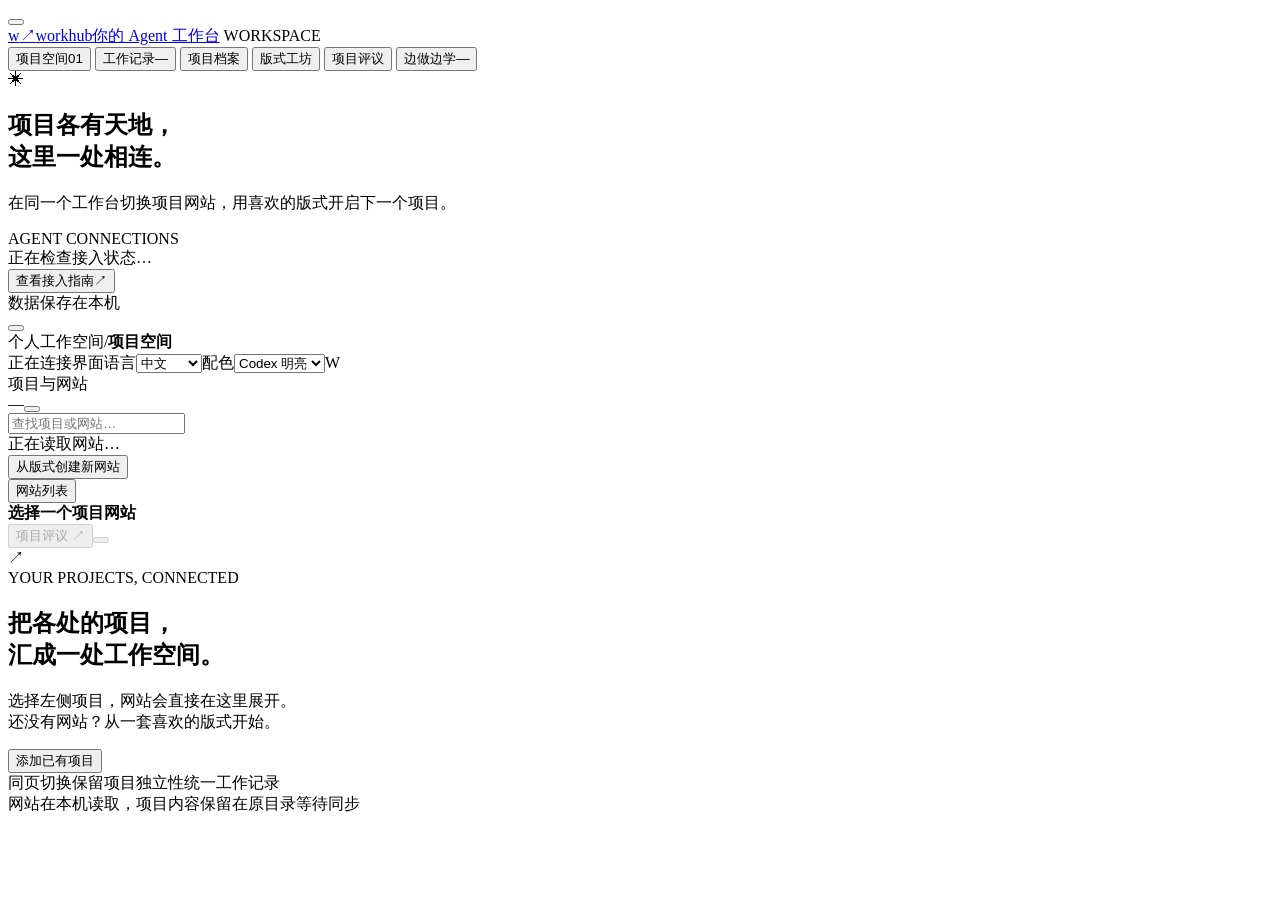
==== static/index.html @ 6eef050e "Offer existing Codex Z Code and Claude projects in a dropdown" ====
<!doctype html>
<html lang="zh-CN">
<head>
  <meta charset="UTF-8">
  <meta name="viewport" content="width=device-width, initial-scale=1">
  <meta name="color-scheme" content="light">
  <meta name="description" content="把所有项目、每位 Agent 和每一次真实进展，汇集在一个本地工作台。">
  <title data-i18n="Workhub · 项目工作台">Workhub · 项目工作台</title>
  <link rel="icon" href="/favicon.svg" type="image/svg+xml">
  <script src="/sidebar.js"></script>
  <script src="/theme.js"></script>
  <link rel="stylesheet" href="/design-system.css">
  <link rel="stylesheet" href="/styles.css">
  <link rel="stylesheet" href="/learning.css">
  <link rel="stylesheet" href="/compact.css">
  <script defer src="/i18n.js"></script>
  <script defer src="/site-navigation.js"></script>
  <script defer src="/focus.js"></script>
  <script defer src="/app.js"></script>
  <script defer src="/workspace.js"></script>
  <link rel="stylesheet" href="/workspace.css">
  <script defer src="/reviews.js"></script>
  <script defer src="/archives.js"></script>
  <script defer src="/learning.js"></script>
</head>
<body>
  <button id="focus-toggle" class="focus-toggle" type="button" aria-controls="overview workspace-sidebar" aria-expanded="true" aria-pressed="false" aria-label="收起界面并铺满窗口" title="收起界面并铺满窗口" data-i18n-aria-label="收起界面并铺满窗口" data-i18n-title="收起界面并铺满窗口"><span class="focus-toggle-arrow" aria-hidden="true"></span></button>
  <aside id="workspace-sidebar" class="sidebar" aria-label="主导航" data-i18n-aria-label="主导航">
    <a class="brand" href="/" aria-label="Workhub 工作台首页" data-i18n-aria-label="Workhub 工作台首页"><span class="brand-mark">w<span>↗</span></span><span>workhub<span class="brand-caption"><span data-i18n="你的 Agent 工作台">你的 Agent 工作台</span></span></span></a>
    <span class="nav-label"><span data-i18n="WORKSPACE">WORKSPACE</span></span>
    <nav class="nav-links">
      <button class="nav-item active" data-page="spaces"><span data-icon="layout"></span><span data-i18n="项目空间">项目空间</span><span class="nav-key">01</span></button>
      <button class="nav-item" data-page="records"><span data-icon="activity"></span><span data-i18n="工作记录">工作记录</span><span class="nav-count" id="nav-project-count">—</span></button>
      <button class="nav-item" data-page="archives"><span data-icon="book"></span><span data-i18n="项目档案">项目档案</span></button>
      <button class="nav-item" data-page="templates"><span data-icon="layers"></span><span data-i18n="版式工坊">版式工坊</span></button>
      <button class="nav-item" data-page="reviews"><span data-icon="questions"></span><span data-i18n="项目评议">项目评议</span></button>
      <button class="nav-item" data-page="learning"><span data-icon="book"></span><span data-i18n="边做边学">边做边学</span><span class="nav-count" id="nav-learning-count">—</span></button>
    </nav>
    <div class="sidebar-note"><span class="note-orbit">✳</span><h2><span data-i18n="项目各有天地，">项目各有天地，</span><br><span data-i18n="这里一处相连。">这里一处相连。</span></h2><p><span data-i18n="在同一个工作台切换项目网站，用喜欢的版式开启下一个项目。">在同一个工作台切换项目网站，用喜欢的版式开启下一个项目。</span></p><span class="note-line"></span></div>
    <div class="sidebar-bottom"><span class="nav-label"><span data-i18n="AGENT CONNECTIONS">AGENT CONNECTIONS</span></span><div id="agent-connections" class="agent-connections"><span class="connection-placeholder"><span data-i18n="正在检查接入状态…">正在检查接入状态…</span></span></div><button class="sidebar-guide" data-guide><span data-icon="book"></span><span data-i18n="查看接入指南">查看接入指南</span><span>↗</span></button><div class="local-tag"><span data-icon="shield"></span><span data-i18n="数据保存在本机">数据保存在本机</span></div></div>
  </aside>
  <main id="overview">
    <header class="topbar"><div class="topbar-left"><button id="sidebar-toggle" class="icon-button sidebar-toggle" type="button" aria-controls="workspace-sidebar" aria-expanded="true" aria-label="收起侧边栏" title="收起侧边栏" data-i18n-aria-label="收起侧边栏" data-i18n-title="收起侧边栏"><span class="panel-toggle-icon" aria-hidden="true"></span></button><div class="breadcrumb"><span data-i18n="个人工作空间">个人工作空间</span><span>/</span><strong id="breadcrumb-page"><span data-i18n="项目空间">项目空间</span></strong></div></div><div class="topbar-right"><span id="connection-status" class="connection-status loading"><i></i><span><span data-i18n="正在连接">正在连接</span></span></span><label class="language-control"><span class="sr-only" data-i18n="界面语言"><span data-i18n="界面语言">界面语言</span></span><select id="workhub-language" aria-label="界面语言" data-i18n-aria-label="界面语言"><option value="zh-CN" data-i18n="中文">中文</option><option value="en">English</option></select></label><label class="theme-control"><span class="sr-only" data-i18n="配色">配色</span><select id="workhub-theme" aria-label="配色" data-i18n-aria-label="配色" title="配色" data-i18n-title="配色"><option value="codex-light" data-i18n="Codex 明亮">Codex 明亮</option><option value="codex-dark" data-i18n="Codex 深色">Codex 深色</option><option value="moss" data-i18n="苔绿">苔绿</option><option value="fog" data-i18n="雾蓝">雾蓝</option><option value="graphite" data-i18n="石墨">石墨</option><option value="sand" data-i18n="暖沙">暖沙</option><option value="orange" data-i18n="橙白">橙白</option><option value="teal" data-i18n="青瓷">青瓷</option><option value="rose" data-i18n="玫瑰">玫瑰</option><option value="indigo" data-i18n="靛蓝">靛蓝</option></select></label><span class="topbar-divider"></span><span class="profile" aria-label="工作空间" data-i18n-aria-label="工作空间">W</span></div></header>
    <div id="demo-banner" class="demo-banner" role="note" hidden><strong><span data-i18n="演示模式">演示模式</span></strong><span><span data-i18n="全部项目与评议均为虚构示例 · 只读 · 未调用模型">全部项目与评议均为虚构示例 · 只读 · 未调用模型</span></span></div>
    <section id="spaces-page" class="page-content portal-page">

      <div class="portal-shell">
        <aside id="project-site-navigator" class="site-navigator" aria-label="项目网站列表" data-i18n-aria-label="项目网站列表"><div class="site-navigator-heading"><span><span data-i18n="项目与网站">项目与网站</span></span><div class="site-navigator-actions"><span id="site-count">—</span><button class="icon-button site-add-button" data-workspace-add aria-label="接入网站" title="接入网站" data-i18n-aria-label="添加已有项目" data-i18n-title="添加已有项目"><span data-icon="plus"></span></button></div></div><label class="search-field site-search"><span data-icon="search"></span><input id="site-search" type="search" placeholder="查找项目或网站…" aria-label="查找项目或网站" data-i18n-placeholder="查找项目或网站…" data-i18n-aria-label="查找项目或网站"></label><div id="site-list" class="site-list"><div class="site-list-empty"><span data-i18n="正在读取网站…">正在读取网站…</span></div></div><button class="new-site-button" id="go-templates"><span data-icon="plus"></span><span data-i18n="从版式创建新网站">从版式创建新网站</span></button></aside>
        <section class="site-canvas" aria-label="网站内容" data-i18n-aria-label="网站内容"><div class="site-toolbar"><div class="site-toolbar-leading"><button id="site-navigator-toggle" class="site-navigator-toggle" type="button" aria-controls="project-site-navigator" aria-expanded="true" aria-label="收起网站列表" title="收起网站列表" data-i18n-aria-label="收起网站列表" data-i18n-title="收起网站列表"><span class="panel-toggle-icon" aria-hidden="true"></span><span data-i18n="网站列表">网站列表</span></button><div class="site-toolbar-name"><span class="mini-dot gray" id="site-live-dot"></span><strong id="current-site-name"><span data-i18n="选择一个项目网站">选择一个项目网站</span></strong><span id="current-site-url"></span></div></div><div class="site-toolbar-actions"><button id="site-review-button" class="site-review-button" disabled><span data-i18n="项目评议 ↗">项目评议 ↗</span></button><button id="reload-site" class="icon-button" aria-label="刷新当前项目网站" disabled data-i18n-aria-label="刷新当前项目网站"><span data-icon="refresh"></span></button></div></div><div class="frame-notice" id="frame-notice" role="status" hidden></div><div id="site-empty" class="site-empty"><div class="portal-symbol"><span data-icon="layout"></span><span class="portal-symbol-small">↗</span></div><div class="eyebrow">YOUR PROJECTS, CONNECTED</div><h2><span data-i18n="把各处的项目，">把各处的项目，</span><br><span data-i18n="汇成一处工作空间。">汇成一处工作空间。</span></h2><p id="site-empty-text"><span data-i18n="选择左侧项目，网站会直接在这里展开。">选择左侧项目，网站会直接在这里展开。</span><br><span data-i18n="还没有网站？从一套喜欢的版式开始。">还没有网站？从一套喜欢的版式开始。</span></p><button class="button button-dark" id="empty-go-templates" data-workspace-add><span data-icon="layers"></span><span data-i18n="添加已有项目">添加已有项目</span></button><div class="portal-benefits"><span><span data-i18n="同页切换">同页切换</span></span><i></i><span><span data-i18n="保留项目独立性">保留项目独立性</span></span><i></i><span><span data-i18n="统一工作记录">统一工作记录</span></span></div></div><iframe id="site-frame" sandbox="allow-scripts allow-same-origin allow-forms allow-downloads allow-popups" class="site-frame" title="当前项目网站" referrerpolicy="no-referrer" hidden data-i18n-title="当前项目网站"></iframe><div id="frame-help" class="frame-help" role="note" hidden></div></section>
      </div><div class="portal-footnote"><span><span class="mini-dot green"></span> <span data-i18n="网站在本机读取，项目内容保留在原目录">网站在本机读取，项目内容保留在原目录</span></span><span id="sites-sync"><span data-i18n="等待同步">等待同步</span></span></div>
    </section>
    <section id="templates-page" class="page-content portal-page" hidden>

      <div id="template-grid" class="template-grid"><div class="empty-state"><h3><span data-i18n="正在读取版式">正在读取版式</span></h3><p><span data-i18n="可用模板即将呈现。">可用模板即将呈现。</span></p></div></div>
      <section id="template-detail" class="template-detail" hidden><div class="template-detail-bar"><div><span class="eyebrow"><span data-i18n="LIVE PREVIEW">LIVE PREVIEW</span></span><h2 id="template-detail-title"><span data-i18n="版式预览">版式预览</span></h2></div><button id="close-template-preview" class="icon-button" aria-label="关闭版式预览" data-i18n-aria-label="关闭版式预览"><span data-icon="close"></span></button></div><div class="template-create"><div><strong><span data-i18n="让 Agent 用这套版式创建网站">让 Agent 用这套版式创建网站</span></strong><p><span data-i18n="在 Workhub 目录运行；将输出路径和网站名替换为你的项目。">在 Workhub 目录运行；将输出路径和网站名替换为你的项目。</span></p></div><div class="code-row"><code id="template-command"></code><button id="copy-template-command" class="copy-button" aria-label="复制网站生成命令" data-i18n-aria-label="复制网站生成命令"><span data-icon="copy"></span></button></div></div><iframe id="template-frame" sandbox="allow-scripts allow-same-origin allow-forms allow-downloads allow-popups" title="网站版式实时预览" class="template-frame" referrerpolicy="no-referrer" data-i18n-title="网站版式实时预览"></iframe></section>
      <div class="template-footnote"><span data-icon="info"></span><span data-i18n="选择版式后，Agent 可复用其结构、色彩与排版，并接入统一项目空间。">选择版式后，Agent 可复用其结构、色彩与排版，并接入统一项目空间。</span></div>
    </section>
    <section id="reviews-page" class="page-content reviews-page" hidden>

      <div class="review-provider-bar"><div class="review-provider-identity"><span class="review-provider-mark">M</span><div><strong><span data-i18n="模型项目评议">模型项目评议</span></strong><p id="review-provider-description"><span data-i18n="正在读取本机配置状态…">正在读取本机配置状态…</span></p></div></div><div class="review-provider-actions"><button id="model-access-open" class="button button-outline button-compact" type="button" data-i18n="模型接入">模型接入</button><span id="review-provider-status" class="review-provider-status"><span data-i18n="检查中">检查中</span></span><button id="review-all-button" class="button button-dark button-compact" disabled><span data-icon="questions"></span><span data-i18n="评议全部项目">评议全部项目</span></button></div></div>
      <p class="review-data-note"><span data-icon="info"></span><span id="review-data-note-text"><span data-i18n="资料不足时补充对应会话摘要，交给所选模型；密钥留在本机。">资料不足时补充对应会话摘要，交给所选模型；密钥留在本机。</span></span></p>
      <div id="reviews-error" class="review-error" role="status" hidden><span id="reviews-error-text"></span><button id="reviews-retry" class="button button-outline"><span data-i18n="重新连接">重新连接</span></button></div>
      <div id="reviews-jobs" class="review-jobs" aria-live="polite"></div>
      <div class="reviews-toolbar"><label class="search-field"><span data-icon="search"></span><input id="review-search" type="search" placeholder="搜索项目或评议结论…" aria-label="搜索项目或评议结论" data-i18n-placeholder="搜索项目或评议结论…" data-i18n-aria-label="搜索项目或评议结论"></label><label class="select-wrap"><span class="sr-only"><span data-i18n="评价状态">评价状态</span></span><select id="review-status-filter"><option value="" data-i18n="全部评价状态">全部评价状态</option><option value="unreviewed" data-i18n="尚未评议">尚未评议</option><option value="ready" data-i18n="依据较充分">依据较充分</option><option value="needs_attention" data-i18n="有待补全">有待补全</option><option value="insufficient_evidence" data-i18n="资料不足">资料不足</option><option value="stale" data-i18n="有新进展，待更新">有新进展，待更新</option></select></label><button id="reviews-refresh" class="icon-button" aria-label="刷新项目评议" data-i18n-aria-label="刷新项目评议"><span data-icon="refresh"></span></button></div>
      <div class="reviews-workspace"><section class="review-project-column" aria-label="项目评议列表" data-i18n-aria-label="项目评议列表"><div class="review-list-heading"><span><span data-i18n="所有项目">所有项目</span></span><span id="reviews-project-count">—</span></div><div id="review-project-list" class="review-project-list"><div class="empty-state"><h3><span data-i18n="正在读取项目">正在读取项目</span></h3><p><span data-i18n="项目没有评议时，也会显示在这里。">项目没有评议时，也会显示在这里。</span></p></div></div></section><section class="review-detail-panel" aria-label="选中项目的详细评议" data-i18n-aria-label="选中项目的详细评议"><div id="review-detail-content"><div class="review-detail-empty"><span class="review-empty-symbol">?</span><h2 data-i18n="选择项目">选择项目</h2><p data-i18n="查看结论与下一步，详细依据按需展开。">查看结论与下一步，详细依据按需展开。</p></div></div><details id="review-answer-panel" class="review-answer-panel" hidden><summary data-i18n="补充背景并再评议">补充背景并再评议</summary><div class="review-answer-heading"><p data-i18n="写清事实、证据与限制。">写清事实、证据与限制。</p><span id="review-draft-status"></span></div><div id="review-answer-history" class="review-answer-history"></div><label class="sr-only" for="review-answer"><span data-i18n="回答问题或补充背景">回答问题或补充背景</span></label><textarea id="review-answer" rows="3" maxlength="12000" placeholder="例如：针对问题 Q2，我们已验证……；当前尚未覆盖……；可参考的证据是……" data-i18n-placeholder="例如：针对问题 Q2，我们已验证……；当前尚未覆盖……；可参考的证据是……"></textarea><div class="review-answer-actions"><span><span data-i18n="输入在当前页面保留，切换项目不会丢失。">输入在当前页面保留，切换项目不会丢失。</span></span><button id="review-answer-submit" class="button button-dark" disabled><span data-i18n="提交补充并重新评议">提交补充并重新评议</span></button></div></details></section></div>
    </section>
    <section id="learning-page" class="page-content learning-page" hidden>
      <div class="learning-toolbar">
        <label class="search-field"><span data-icon="search"></span><input id="learning-search" type="search" placeholder="搜索概念、术语或实现…" data-i18n-placeholder="搜索概念、术语或实现…" aria-label="搜索学习内容" data-i18n-aria-label="搜索学习内容"></label>
        <label class="select-wrap"><span class="sr-only" data-i18n="学习所属项目">学习所属项目</span><select id="learning-project-filter" aria-label="学习所属项目" data-i18n-aria-label="学习所属项目"><option value="" data-i18n="全部项目">全部项目</option></select></label>
        <label class="select-wrap"><span class="sr-only" data-i18n="按学习状态筛选">按学习状态筛选</span><select id="learning-status-filter" aria-label="按学习状态筛选" data-i18n-aria-label="按学习状态筛选"><option value="" data-i18n="全部学习状态">全部学习状态</option><option value="pending" data-i18n="待理解">待理解</option><option value="understood" data-i18n="已初步理解">已初步理解</option><option value="needs_review" data-i18n="内容已更新，待复习">内容已更新，待复习</option></select></label>
        <button id="learning-refresh" class="icon-button" type="button" aria-label="刷新学习卡片" title="刷新学习卡片" data-i18n-aria-label="刷新学习卡片" data-i18n-title="刷新学习卡片"><span aria-hidden="true">↻</span></button>
      </div>
      <div class="learning-progress" aria-label="学习进度" data-i18n-aria-label="学习进度"><span><span data-i18n="学习总数">学习总数</span><b id="learning-stat-total">—</b></span><span><span data-i18n="已初步理解">已初步理解</span><b id="learning-stat-understood">—</b></span><span><span data-i18n="待理解">待理解</span><b id="learning-stat-pending">—</b></span><span><span data-i18n="待复习">待复习</span><b id="learning-stat-needs_review">—</b></span></div>
      <p class="learning-scope-note" data-i18n="读完后自行勾选，可随时取消。内容有更新会提醒复习。">读完后自行勾选，可随时取消。内容有更新会提醒复习。</p>
      <div id="learning-error" class="learning-error" role="status" hidden><div><span id="learning-error-text"></span><details id="learning-error-details" hidden><summary data-i18n="服务详情">服务详情</summary><pre id="learning-error-raw"></pre></details></div><button id="learning-retry" class="button button-outline button-compact" type="button" data-i18n="重新连接">重新连接</button></div>
      <div class="learning-workspace">
        <section class="learning-list-panel" aria-label="学习卡片列表" data-i18n-aria-label="学习卡片列表"><div class="learning-list-heading"><span data-i18n="学习卡片列表">学习卡片列表</span><span id="learning-result-count">—</span></div><div id="learning-card-list" class="learning-list" aria-busy="false"></div></section>
        <section class="learning-detail-panel" aria-label="学习卡片详情" data-i18n-aria-label="学习卡片详情"><div id="learning-detail-header" class="learning-detail-header" hidden><h2 id="learning-detail-title"></h2><div id="learning-detail-meta" class="learning-detail-meta"></div></div><div id="learning-detail-body" class="learning-detail-body"></div><div id="learning-ack-panel" class="learning-ack-panel" hidden><label class="learning-ack-label" for="learning-understood"><input id="learning-understood" type="checkbox" aria-describedby="learning-ack-help learning-ack-status learning-ack-message"><span data-i18n="我已初步理解">我已初步理解</span></label><p id="learning-ack-help" data-i18n="这是你自己的理解确认，可随时取消；不代表精通或测验通过。">这是你自己的理解确认，可随时取消；不代表精通或测验通过。</p><p id="learning-ack-status" role="status"></p><p id="learning-ack-message" class="learning-ack-message" role="status" hidden></p><p id="learning-outside-filter" data-i18n="当前卡片不在筛选列表中。" hidden>当前卡片不在筛选列表中。</p></div></section>
      </div>
    </section>
    <section id="archives-page" class="page-content archives-page" hidden>
      <div class="archives-toolbar"><div class="archive-tabs" role="tablist" aria-label="档案类型" data-i18n-aria-label="档案类型"><button id="archive-tab-sessions" data-archive-tab="sessions" role="tab" aria-selected="true"><span data-i18n="Agent 会话">Agent 会话</span><span id="archive-count-sessions">0</span></button><button id="archive-tab-prompts" data-archive-tab="prompts" role="tab" aria-selected="false"><span data-i18n="提示词">提示词</span><span id="archive-count-prompts">0</span></button><button id="archive-tab-artifacts" data-archive-tab="artifacts" role="tab" aria-selected="false"><span data-i18n="公众号与产物">公众号与产物</span><span id="archive-count-artifacts">0</span></button></div><div class="archive-toolbar-actions"><button id="archive-add-button" class="button button-dark button-compact"><span data-icon="plus"></span><span id="archive-add-label" data-i18n="登记会话">登记会话</span></button><button id="archive-refresh" class="icon-button" aria-label="刷新项目档案" data-i18n-aria-label="刷新项目档案"><span data-icon="refresh"></span></button></div></div>
      <p class="archive-scope-note" data-i18n="这里只展示已登记的档案，不代表历史会话或公众号稿件已全部收齐。">这里只展示已登记的档案，不代表历史会话或公众号稿件已全部收齐。</p>
      <div class="archive-filters"><label class="search-field"><span data-icon="search"></span><input id="archive-search" type="search" placeholder="搜索会话、提示词或产物…" data-i18n-placeholder="搜索会话、提示词或产物…" aria-label="搜索项目档案" data-i18n-aria-label="搜索项目档案"></label><label class="select-wrap"><span class="sr-only" data-i18n="档案所属项目">档案所属项目</span><select id="archive-project-filter"><option value="" data-i18n="全部项目">全部项目</option></select></label><label class="select-wrap"><span class="sr-only" data-i18n="按 Agent 筛选">按 Agent 筛选</span><select id="archive-agent-filter"><option value="" data-i18n="全部 Agent">全部 Agent</option></select></label></div>
      <div id="archive-error" class="review-error" role="status" hidden><span id="archive-error-text"></span><button id="archive-retry" class="button button-outline" data-i18n="重新连接">重新连接</button></div>
      <div id="archive-summary" class="archive-summary" role="status"></div><div id="archive-usage" class="archive-usage" hidden></div><div id="archive-grid" class="archive-grid"><div class="empty-state"><h3 data-i18n="正在读取档案">正在读取档案</h3></div></div>
      <section id="archive-preview-panel" class="archive-preview-panel" hidden><div class="archive-preview-toolbar"><div><strong id="archive-preview-title"></strong><span id="archive-preview-note" data-i18n="本机只读预览，脚本已禁用">本机只读预览，脚本已禁用</span></div><button id="archive-preview-close" class="icon-button" aria-label="关闭产物预览" data-i18n-aria-label="关闭产物预览"><span data-icon="close"></span></button></div><iframe id="archive-preview-frame" title="档案产物预览" data-i18n-title="档案产物预览" sandbox="allow-same-origin" referrerpolicy="no-referrer"></iframe></section>
    </section>
    <div id="records-page" class="page-content" hidden>

      <div id="error-banner" class="error-banner" role="status" hidden><span data-icon="wifi"></span><span id="error-message"></span><button id="retry-button"><span data-i18n="重新连接">重新连接</span></button></div>
      <section class="stats-grid" aria-label="工作统计" data-i18n-aria-label="工作统计">
        <article class="stat-card"><div class="stat-label"><span data-i18n="已接入项目">已接入项目</span><span data-icon="folder"></span></div><div class="stat-value" id="stat-projects">—</div><div class="stat-foot"><span data-i18n="所有项目，一个视角">所有项目，一个视角</span></div></article>
        <article class="stat-card"><div class="stat-label"><span data-i18n="进行中项目">进行中项目</span><span data-icon="activity"></span></div><div class="stat-value" id="stat-running">—</div><div class="stat-foot"><span class="mini-dot green"></span><span data-i18n="有任务正在推进">有任务正在推进</span></div></article>
        <article class="stat-card"><div class="stat-label"><span data-i18n="工作记录">工作记录</span><span data-icon="layers"></span></div><div class="stat-value" id="stat-events">—</div><div class="stat-foot"><span data-i18n="来自 Agent 的真实更新">来自 Agent 的真实更新</span></div></article>
        <article class="stat-card"><div class="stat-label"><span data-i18n="需要关注">需要关注</span><span data-icon="flag"></span></div><div class="stat-value" id="stat-blocked">—</div><div class="stat-foot"><span class="mini-dot orange"></span><span data-i18n="有任务遇到阻塞">有任务遇到阻塞</span></div></article>
      </section>
      <div class="workspace-grid">
        <section id="projects" class="projects-section">
          <div class="section-title"><div><h2><span data-i18n="所有项目">所有项目</span> <span id="project-result-count" class="title-count">—</span></h2><p><span data-i18n="跨项目协作，一眼掌握当前进度">跨项目协作，一眼掌握当前进度</span></p></div><div class="section-actions"><button class="button button-dark button-compact" data-workspace-add><span data-icon="plus"></span><span data-i18n="添加已有项目">添加已有项目</span></button><div class="view-toggle" aria-label="项目视图" data-i18n-aria-label="项目视图"><button id="grid-view" class="selected" aria-label="网格视图" aria-pressed="true" data-i18n-aria-label="网格视图"><span data-icon="grid"></span></button><button id="list-view" aria-label="列表视图" aria-pressed="false" data-i18n-aria-label="列表视图"><span data-icon="list"></span></button></div></div></div>
          <div class="filter-bar"><label class="search-field"><span data-icon="search"></span><input id="project-search" type="search" placeholder="搜索项目、路径或进展…" aria-label="搜索项目、路径或进展" data-i18n-placeholder="搜索项目、路径或进展…" data-i18n-aria-label="搜索项目、路径或进展"></label><label class="select-wrap"><span class="sr-only"><span data-i18n="按 Agent 筛选">按 Agent 筛选</span></span><select id="agent-filter"><option value="" data-i18n="全部 Agent">全部 Agent</option></select></label><label class="select-wrap"><span class="sr-only"><span data-i18n="按状态筛选">按状态筛选</span></span><select id="status-filter"><option value="" data-i18n="全部状态">全部状态</option><option value="running" data-i18n="进行中">进行中</option><option value="completed" data-i18n="最近任务完成">最近任务完成</option><option value="blocked" data-i18n="有任务受阻">有任务受阻</option><option value="paused" data-i18n="已暂停">已暂停</option><option value="registered" data-i18n="已接入">已接入</option></select></label></div>
          <div id="project-grid" class="project-grid" aria-live="polite"><div class="empty-state"><span class="empty-icon" data-icon="folder"></span><h3><span data-i18n="正在读取项目">正在读取项目</span></h3><p><span data-i18n="稍等片刻，工作进展即将呈现。">稍等片刻，工作进展即将呈现。</span></p></div></div>
          <div class="project-section-footer"><span><span class="mini-dot green"></span><span data-i18n="每 5 秒同步一次">每 5 秒同步一次</span></span><span id="last-sync"><span data-i18n="等待首次同步">等待首次同步</span></span></div>
        </section>
        <section id="activity" class="activity-section"><div class="section-title"><div><h2><span data-i18n="最近动态">最近动态</span><span class="live-label"><span data-i18n="LIVE">LIVE</span></span></h2><p><span data-i18n="每一次推进，都值得被看见">每一次推进，都值得被看见</span></p></div><button id="refresh-button" class="icon-button" aria-label="刷新工作记录" data-i18n-aria-label="刷新工作记录"><span data-icon="refresh"></span></button></div><div id="activity-list" class="activity-list" aria-live="polite"><div class="activity-empty"><span data-i18n="等待工作记录…">等待工作记录…</span></div></div><div class="activity-footer" id="activity-footer"><span data-i18n="只展示真实记录">只展示真实记录</span></div></section>
      </div>
      <footer class="page-footer"><span class="footer-logo">w↗</span><span><span data-i18n="把时间留给创造，把进展交给 Workhub。">把时间留给创造，把进展交给 Workhub。</span></span><span class="footer-local">LOCAL WORKSPACE <span class="mini-dot green"></span></span></footer>
    </div>
  </main>
  <dialog id="model-access-dialog" class="model-access-dialog" aria-labelledby="model-access-title">
    <div class="model-access-heading"><h2 id="model-access-title" data-i18n="模型接入">模型接入</h2><button id="model-access-close" class="icon-button" type="button" aria-label="关闭模型接入" data-i18n-aria-label="关闭模型接入">×</button></div>
    <form id="model-access-form" autocomplete="off" novalidate>
      <div class="model-access-modes" role="tablist" aria-label="接入方式" data-i18n-aria-label="接入方式"><button id="model-access-api-mode" type="button" role="tab" aria-selected="true" aria-controls="model-access-api-fields" data-i18n="API 接入">API 接入</button><button id="model-access-cli-mode" type="button" role="tab" tabindex="-1" aria-selected="false" aria-controls="model-access-cli-fields" data-i18n="本机 CLI">本机 CLI</button></div>
      <div id="model-access-api-fields" role="tabpanel" aria-labelledby="model-access-api-mode">
        <label><span data-i18n="提供方">提供方</span><select id="model-access-provider"></select></label>
        <label><span data-i18n="API 地址">API 地址</span><input id="model-access-base" type="url" inputmode="url" autocomplete="off" placeholder="https://api.example.com/v1"></label>
        <label><span data-i18n="模型">模型</span><input id="model-access-api-model" autocomplete="off"></label>
        <label id="model-access-key-field"><span>API Key</span><input id="model-access-key" type="password" autocomplete="new-password" spellcheck="false" data-i18n-placeholder="输入密钥；留空不回填" placeholder="输入密钥；留空不回填"></label>
        <p id="model-access-key-note" class="model-access-note"></p>
      </div>
      <div id="model-access-cli-fields" role="tabpanel" aria-labelledby="model-access-cli-mode" hidden>
        <label><span>CLI</span><select id="model-access-cli"></select></label>
        <label><span id="model-access-cli-model-label" data-i18n="模型（可选）">模型（可选）</span><input id="model-access-cli-model" autocomplete="off"></label>
        <p id="model-access-cli-note" class="model-access-note" data-i18n="使用本机已有登录；仅测试或评议时运行。">使用本机已有登录；仅测试或评议时运行。</p>
        <details id="model-access-custom" hidden><summary data-i18n="自定义命令">自定义命令</summary><label><span data-i18n="命令参数（JSON 数组）">命令参数（JSON 数组）</span><textarea id="model-access-command" rows="3" spellcheck="false" placeholder='["your-review-command", "--json"]'></textarea></label><label><span data-i18n="工作目录（可选）">工作目录（可选）</span><input id="model-access-cwd" autocomplete="off"></label><label><span data-i18n="输出格式">输出格式</span><select id="model-access-output"><option value="json">JSON</option><option value="result" data-i18n="result 封套">result 封套</option></select></label></details>
      </div>
      <details class="model-access-advanced"><summary data-i18n="高级选项">高级选项</summary><label><span data-i18n="超时（秒）">超时（秒）</span><input id="model-access-timeout" type="number" min="5" max="300" value="55"></label><label id="model-access-clear-key-label" class="model-access-checkbox"><input id="model-access-clear-key" type="checkbox"><span data-i18n="移除当前 API 密钥">移除当前 API 密钥</span></label><p id="model-access-environment" class="model-access-note" hidden></p></details>
      <p class="model-access-note" data-i18n="密钥只存本机，不会回显；测试仅发送连接提示。">密钥只存本机，不会回显；测试仅发送连接提示。</p>
      <div id="model-access-message" class="model-access-message" role="status" aria-live="polite" hidden></div>
      <div class="model-access-actions"><button id="model-access-test" type="button" class="button button-outline" data-i18n="测试连接">测试连接</button><button id="model-access-save" type="submit" class="button button-dark" data-i18n="保存接入">保存接入</button></div>
    </form>
  </dialog>
  <dialog id="project-dialog" class="project-dialog" aria-labelledby="detail-title"><div class="drawer-header"><span class="eyebrow"><span data-i18n="PROJECT DETAIL">PROJECT DETAIL</span></span><button class="icon-button" data-close="project-dialog" aria-label="关闭项目详情" data-i18n-aria-label="关闭项目详情"><span data-icon="close"></span></button></div><div id="project-detail"></div></dialog>
  <dialog id="guide-dialog" class="guide-dialog" aria-labelledby="guide-title"><div class="guide-header"><div class="guide-symbol"><span data-icon="plug"></span></div><button class="icon-button" data-close="guide-dialog" aria-label="关闭接入指南" data-i18n-aria-label="关闭接入指南"><span data-icon="close"></span></button></div><div class="eyebrow"><span data-i18n="CONNECT YOUR WORK">CONNECT YOUR WORK</span></div><h2 id="guide-title"><span data-i18n="接入一个项目，">接入一个项目，</span><br><span data-i18n="连起网站与工作进展。">连起网站与工作进展。</span></h2><p class="guide-intro"><span data-i18n="以下命令在 Workhub 项目目录运行。全局入口让 Agent 自动读取规则；项目入口为其他兼容 Agent 提供明确指引。">以下命令在 Workhub 项目目录运行。全局入口让 Agent 自动读取规则；项目入口为其他兼容 Agent 提供明确指引。</span></p><div class="guide-step"><span class="step-number">01</span><div><h3><span data-i18n="安装全局必读入口">安装全局必读入口</span></h3><p><span data-i18n="接入 Codex、Z Code、Claude Code 的全局规则。">接入 Codex、Z Code、Claude Code 的全局规则。</span></p><div class="code-row"><code>python3 scripts/install.py --global</code><button class="copy-button" data-copy="python3 scripts/install.py --global" aria-label="复制全局安装命令" data-i18n-aria-label="复制全局安装命令"><span data-icon="copy"></span></button></div></div></div><div class="guide-step"><span class="step-number">02</span><div><h3><span data-i18n="接入具体项目">接入具体项目</span></h3><p><span data-i18n="替换为真实路径；已有项目规则会保留。">替换为真实路径；已有项目规则会保留。</span></p><div class="code-row"><code>python3 scripts/install.py --project /path/to/project</code><button class="copy-button" data-copy="python3 scripts/install.py --project /path/to/project" aria-label="复制项目接入命令" data-i18n-aria-label="复制项目接入命令"><span data-icon="copy"></span></button></div></div></div><div class="guide-step"><span class="step-number">03</span><div><h3><span data-i18n="记录真实工作">记录真实工作</span></h3><p><span data-i18n="Agent 按 skill 记录开工、进展、完成和阻塞。">Agent 按 skill 记录开工、进展、完成和阻塞。</span></p><div class="code-row"><code>python3 workhub.py record --project /path/to/project --agent codex --status running --summary 'Start project task'</code><button class="copy-button" data-copy="python3 workhub.py record --project /path/to/project --agent codex --status running --summary &#x27;Start project task&#x27;" aria-label="复制工作记录命令" data-i18n-aria-label="复制工作记录命令"><span data-icon="copy"></span></button></div></div></div><div class="guide-step"><span class="step-number">04</span><div><h3><span data-i18n="把已有网站放进项目空间">把已有网站放进项目空间</span></h3><p><span data-i18n="接入本地 HTML 网站目录；已有运行服务也支持用 --url 接入。">接入本地 HTML 网站目录；已有运行服务也支持用 --url 接入。</span></p><div class="code-row"><code>python3 workhub.py site-add --project /path/to/project --name Project-site --directory /path/to/site</code><button class="copy-button" data-copy="python3 workhub.py site-add --project /path/to/project --name Project-site --directory /path/to/site" aria-label="复制网站接入命令" data-i18n-aria-label="复制网站接入命令"><span data-icon="copy"></span></button></div></div></div><div class="guide-tip"><span data-icon="info"></span><p><span data-i18n="历史记录不会自动补写。未读取这些入口的 Agent 或远程环境，需要先接入同一套规则和记录端。">历史记录不会自动补写。未读取这些入口的 Agent 或远程环境，需要先接入同一套规则和记录端。</span></p></div></dialog>
  <dialog id="archive-detail-dialog" class="project-dialog archive-detail-dialog" aria-labelledby="archive-detail-title"><div class="drawer-header"><span class="eyebrow" data-i18n="项目档案">项目档案</span><button class="icon-button" data-close="archive-detail-dialog" aria-label="关闭档案详情" data-i18n-aria-label="关闭档案详情"><span data-icon="close"></span></button></div><div id="archive-detail-content"></div></dialog>
  <dialog id="archive-form-dialog" class="archive-form-dialog" aria-labelledby="archive-form-title"><div class="drawer-header"><h2 id="archive-form-title" data-i18n="登记会话">登记会话</h2><button class="icon-button" data-close="archive-form-dialog" aria-label="关闭档案表单" data-i18n-aria-label="关闭档案表单"><span data-icon="close"></span></button></div><p class="archive-form-note" data-i18n="只登记你明确提供的事实与文本，不会读取会话目录或扫描电脑。">只登记你明确提供的事实与文本，不会读取会话目录或扫描电脑。</p><form id="archive-form">
    <label><span data-i18n="所属项目">所属项目</span><select id="archive-form-project" required><option value="" data-i18n="选择项目">选择项目</option></select></label>
    <div class="archive-form-row"><label><span data-i18n="Agent">Agent</span><input id="archive-form-agent" list="archive-agent-options" value="codex" maxlength="100" required><datalist id="archive-agent-options"><option value="codex"><option value="zcode"><option value="claude"></datalist></label><label><span data-i18n="原会话 ID">原会话 ID</span><input id="archive-form-session" maxlength="300" autocomplete="off"></label></div>
    <label><span data-i18n="标题">标题</span><input id="archive-form-name" required maxlength="500" autocomplete="off"></label>
    <div id="archive-prompt-fields" hidden><div class="archive-form-row"><label><span data-i18n="提示词类型">提示词类型</span><select id="archive-form-record-type"><option value="original" data-i18n="原始提示词">原始提示词</option><option value="derived" data-i18n="整理版">整理版</option></select></label><label><span data-i18n="用途">用途</span><input id="archive-form-purpose" maxlength="500"></label></div><label><span data-i18n="提示词正文（保留原文）">提示词正文（保留原文）</span><textarea id="archive-form-content" rows="8" maxlength="100000"></textarea></label><label class="archive-checkbox"><input id="archive-form-redact" type="checkbox"><span data-i18n="发现敏感信息时，明确允许保存为脱敏整理版">发现敏感信息时，明确允许保存为脱敏整理版</span></label><p class="archive-form-hint" data-i18n="不勾选时不会自动改写原文；敏感内容会被拒绝，便于你先检查。">不勾选时不会自动改写原文；敏感内容会被拒绝，便于你先检查。</p></div>
    <label><span data-i18n="来源说明或证据引用">来源说明或证据引用</span><textarea id="archive-form-source" rows="2" maxlength="3000" required placeholder="例如：用户在当前任务提供；或明确的日志文件与行号" data-i18n-placeholder="例如：用户在当前任务提供；或明确的日志文件与行号"></textarea></label>
    <div id="archive-form-error" class="archive-form-error" role="status" hidden></div><div class="archive-form-footer"><span id="archive-form-version"></span><button id="archive-form-submit" class="button button-dark" type="submit" data-i18n="保存档案">保存档案</button></div>
  </form></dialog>

  <dialog id="workspace-dialog" class="workspace-dialog" aria-labelledby="workspace-title">
    <div class="workspace-heading"><h2 id="workspace-title" data-i18n="添加已有项目">添加已有项目</h2><button type="button" class="icon-button" data-close="workspace-dialog" aria-label="关闭" data-i18n-aria-label="关闭">×</button></div>
    <p class="workspace-muted" data-i18n="手动添加后，项目才会出现在项目空间和工作记录。">手动添加后，项目才会出现在项目空间和工作记录。</p>
    <form id="workspace-form">
      <div class="workspace-catalog"><label for="workspace-existing" data-i18n="从客户端选择已有项目">从客户端选择已有项目</label><div class="workspace-catalog-row"><select id="workspace-catalog-source" aria-label="客户端来源" data-i18n-aria-label="客户端来源"><option value="" data-i18n="全部来源">全部来源</option><option value="codex">Codex</option><option value="zcode">Z Code</option><option value="claude">Claude CLI</option></select><select id="workspace-existing" aria-label="已有项目" data-i18n-aria-label="已有项目"><option value="" data-i18n="选择已有项目，或在下方手动填写">选择已有项目，或在下方手动填写</option></select><button id="workspace-catalog-refresh" type="button" class="icon-button" title="刷新项目列表" aria-label="刷新项目列表" data-i18n-title="刷新项目列表" data-i18n-aria-label="刷新项目列表">↻</button></div><p id="workspace-catalog-hint" class="workspace-muted" role="status"></p></div>
      <label><span data-i18n="项目目录">项目目录</span><input id="workspace-path" required maxlength="4096" autocomplete="off" placeholder="已有项目的绝对目录路径" data-i18n-placeholder="已有项目的绝对目录路径"></label>
      <label><span data-i18n="显示名称（可选）">显示名称（可选）</span><input id="workspace-name" maxlength="300" autocomplete="off"></label>
      <fieldset class="workspace-agents"><legend data-i18n="项目来源">项目来源</legend><label><input type="checkbox" name="workspace-agent" value="codex" checked>Codex</label><label><input type="checkbox" name="workspace-agent" value="zcode">Z Code</label><label><input type="checkbox" name="workspace-agent" value="claude">Claude CLI</label><label><input type="checkbox" name="workspace-agent" value="other"><span data-i18n="其他">其他</span></label></fieldset>
      <label><span data-i18n="项目网站">项目网站</span><select id="workspace-site-kind"><option value="none" data-i18n="暂不接入网站">暂不接入网站</option><option value="url" data-i18n="已有本机网址">已有本机网址</option><option value="directory" data-i18n="已有静态网站目录">已有静态网站目录</option></select></label>
      <div id="workspace-site-fields" hidden><input id="workspace-site-target" aria-label="网站地址或目录" data-i18n-aria-label="网站地址或目录" maxlength="4096" autocomplete="off"><label class="workspace-theme-option"><input type="checkbox" id="workspace-shared-theme"><span data-i18n="网站跟随中控配色（可选）">网站跟随中控配色（可选）</span></label></div>
      <div class="workspace-form-actions"><button id="workspace-submit" type="submit" class="button button-dark" data-i18n="加入中控">加入中控</button></div>
    </form>
    <p class="workspace-muted" data-i18n="只建立中控入口，不移动项目文件，也不自动导入历史聊天；网站默认原样展示。">只建立中控入口，不移动项目文件，也不自动导入历史聊天；网站默认原样展示。</p>
    <p id="workspace-message" role="status" hidden></p>
    <details class="workspace-management"><summary data-i18n="管理已添加项目">管理已添加项目</summary><div id="workspace-projects"></div></details>
  </dialog>
  <div id="toast" class="toast" role="status" hidden></div>
</body>
</html>
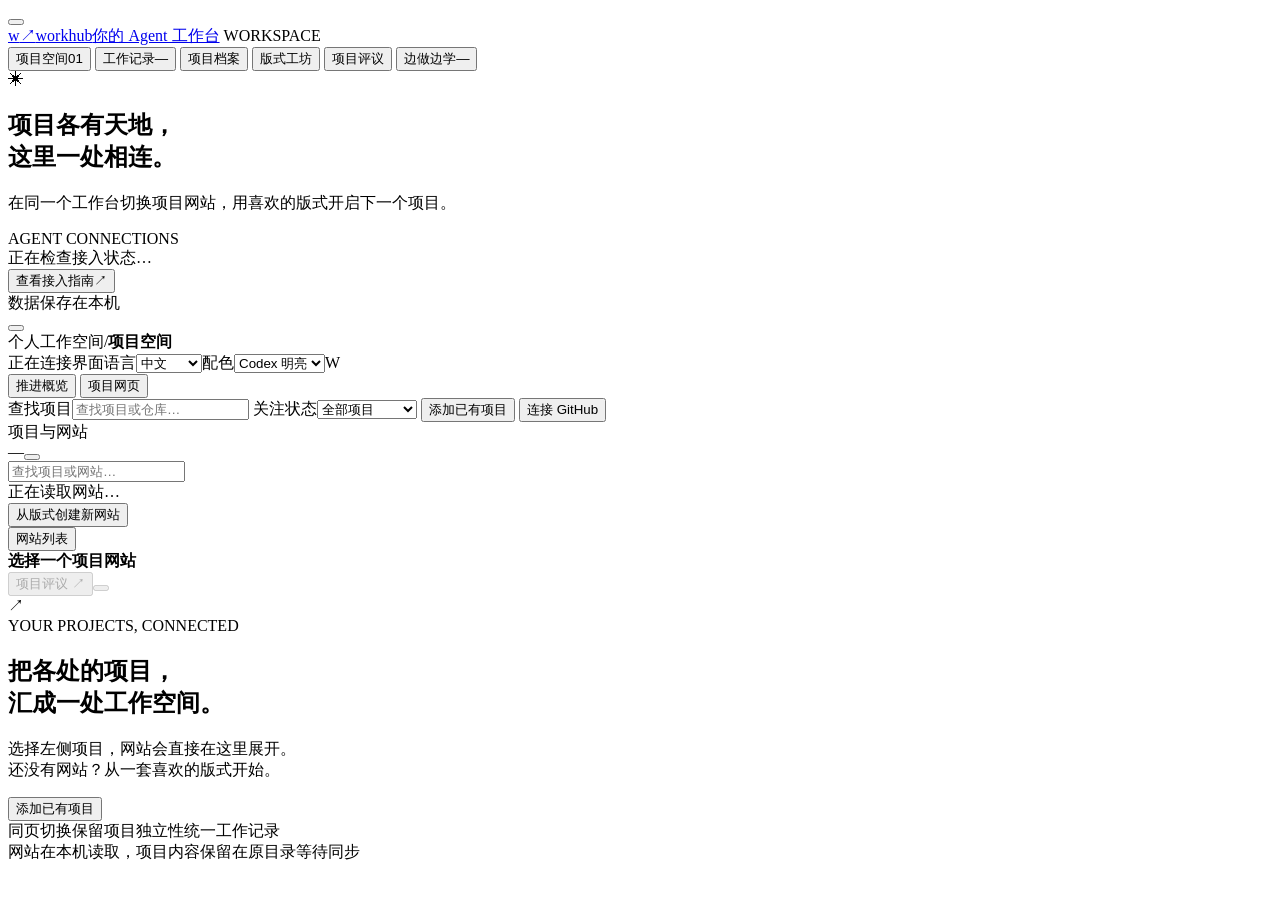
==== commit 79bd413a: "feat: add compact project control and optional related-project discovery" ====
--- a/static/index.html
+++ b/static/index.html
@@ -18,6 +18,8 @@
   <script defer src="/focus.js"></script>
   <script defer src="/app.js"></script>
   <script defer src="/workspace.js"></script>
+  <script defer src="/project-control.js"></script>
+  <link rel="stylesheet" href="/project-control.css">
   <link rel="stylesheet" href="/workspace.css">
   <script defer src="/reviews.js"></script>
   <script defer src="/archives.js"></script>
@@ -43,8 +45,23 @@
     <header class="topbar"><div class="topbar-left"><button id="sidebar-toggle" class="icon-button sidebar-toggle" type="button" aria-controls="workspace-sidebar" aria-expanded="true" aria-label="收起侧边栏" title="收起侧边栏" data-i18n-aria-label="收起侧边栏" data-i18n-title="收起侧边栏"><span class="panel-toggle-icon" aria-hidden="true"></span></button><div class="breadcrumb"><span data-i18n="个人工作空间">个人工作空间</span><span>/</span><strong id="breadcrumb-page"><span data-i18n="项目空间">项目空间</span></strong></div></div><div class="topbar-right"><span id="connection-status" class="connection-status loading"><i></i><span><span data-i18n="正在连接">正在连接</span></span></span><label class="language-control"><span class="sr-only" data-i18n="界面语言"><span data-i18n="界面语言">界面语言</span></span><select id="workhub-language" aria-label="界面语言" data-i18n-aria-label="界面语言"><option value="zh-CN" data-i18n="中文">中文</option><option value="en">English</option></select></label><label class="theme-control"><span class="sr-only" data-i18n="配色">配色</span><select id="workhub-theme" aria-label="配色" data-i18n-aria-label="配色" title="配色" data-i18n-title="配色"><option value="codex-light" data-i18n="Codex 明亮">Codex 明亮</option><option value="codex-dark" data-i18n="Codex 深色">Codex 深色</option><option value="moss" data-i18n="苔绿">苔绿</option><option value="fog" data-i18n="雾蓝">雾蓝</option><option value="graphite" data-i18n="石墨">石墨</option><option value="sand" data-i18n="暖沙">暖沙</option><option value="orange" data-i18n="橙白">橙白</option><option value="teal" data-i18n="青瓷">青瓷</option><option value="rose" data-i18n="玫瑰">玫瑰</option><option value="indigo" data-i18n="靛蓝">靛蓝</option></select></label><span class="topbar-divider"></span><span class="profile" aria-label="工作空间" data-i18n-aria-label="工作空间">W</span></div></header>
     <div id="demo-banner" class="demo-banner" role="note" hidden><strong><span data-i18n="演示模式">演示模式</span></strong><span><span data-i18n="全部项目与评议均为虚构示例 · 只读 · 未调用模型">全部项目与评议均为虚构示例 · 只读 · 未调用模型</span></span></div>
     <section id="spaces-page" class="page-content portal-page">
+      <div class="space-modebar" role="group" aria-label="项目空间视图" data-i18n-aria-label="项目空间视图">
+        <button id="control-mode" type="button" aria-pressed="true" data-i18n="推进概览">推进概览</button>
+        <button id="website-mode" type="button" aria-pressed="false" data-i18n="项目网页">项目网页</button>
+      </div>
+      <section id="control-panel" class="project-control" aria-label="推进概览" data-i18n-aria-label="推进概览">
+        <div class="control-toolbar">
+          <label class="control-search"><span class="sr-only" data-i18n="查找项目">查找项目</span><input id="control-search" type="search" placeholder="查找项目或仓库…" data-i18n-placeholder="查找项目或仓库…"></label>
+          <label><span class="sr-only" data-i18n="关注状态">关注状态</span><select id="control-filter" aria-label="关注状态" data-i18n-aria-label="关注状态"><option value="all" data-i18n="全部项目">全部项目</option><option value="attention" data-i18n="需要关注">需要关注</option><option value="waiting" data-i18n="等待检查">等待检查</option><option value="unplanned" data-i18n="待安排下一步">待安排下一步</option></select></label>
+          <button type="button" class="button button-outline" data-workspace-add data-i18n="添加已有项目">添加已有项目</button>
+          <button type="button" class="button button-dark" id="control-add-github" data-i18n="连接 GitHub">连接 GitHub</button>
+        </div>
+        <p id="control-feedback" class="control-feedback" role="status" hidden></p>
+        <div id="control-grid" class="control-grid"></div>
+      </section>
 
-      <div class="portal-shell">
+
+      <div id="site-workspace" class="portal-shell">
         <aside id="project-site-navigator" class="site-navigator" aria-label="项目网站列表" data-i18n-aria-label="项目网站列表"><div class="site-navigator-heading"><span><span data-i18n="项目与网站">项目与网站</span></span><div class="site-navigator-actions"><span id="site-count">—</span><button class="icon-button site-add-button" data-workspace-add aria-label="接入网站" title="接入网站" data-i18n-aria-label="添加已有项目" data-i18n-title="添加已有项目"><span data-icon="plus"></span></button></div></div><label class="search-field site-search"><span data-icon="search"></span><input id="site-search" type="search" placeholder="查找项目或网站…" aria-label="查找项目或网站" data-i18n-placeholder="查找项目或网站…" data-i18n-aria-label="查找项目或网站"></label><div id="site-list" class="site-list"><div class="site-list-empty"><span data-i18n="正在读取网站…">正在读取网站…</span></div></div><button class="new-site-button" id="go-templates"><span data-icon="plus"></span><span data-i18n="从版式创建新网站">从版式创建新网站</span></button></aside>
         <section class="site-canvas" aria-label="网站内容" data-i18n-aria-label="网站内容"><div class="site-toolbar"><div class="site-toolbar-leading"><button id="site-navigator-toggle" class="site-navigator-toggle" type="button" aria-controls="project-site-navigator" aria-expanded="true" aria-label="收起网站列表" title="收起网站列表" data-i18n-aria-label="收起网站列表" data-i18n-title="收起网站列表"><span class="panel-toggle-icon" aria-hidden="true"></span><span data-i18n="网站列表">网站列表</span></button><div class="site-toolbar-name"><span class="mini-dot gray" id="site-live-dot"></span><strong id="current-site-name"><span data-i18n="选择一个项目网站">选择一个项目网站</span></strong><span id="current-site-url"></span></div></div><div class="site-toolbar-actions"><button id="site-review-button" class="site-review-button" disabled><span data-i18n="项目评议 ↗">项目评议 ↗</span></button><button id="reload-site" class="icon-button" aria-label="刷新当前项目网站" disabled data-i18n-aria-label="刷新当前项目网站"><span data-icon="refresh"></span></button></div></div><div class="frame-notice" id="frame-notice" role="status" hidden></div><div id="site-empty" class="site-empty"><div class="portal-symbol"><span data-icon="layout"></span><span class="portal-symbol-small">↗</span></div><div class="eyebrow">YOUR PROJECTS, CONNECTED</div><h2><span data-i18n="把各处的项目，">把各处的项目，</span><br><span data-i18n="汇成一处工作空间。">汇成一处工作空间。</span></h2><p id="site-empty-text"><span data-i18n="选择左侧项目，网站会直接在这里展开。">选择左侧项目，网站会直接在这里展开。</span><br><span data-i18n="还没有网站？从一套喜欢的版式开始。">还没有网站？从一套喜欢的版式开始。</span></p><button class="button button-dark" id="empty-go-templates" data-workspace-add><span data-icon="layers"></span><span data-i18n="添加已有项目">添加已有项目</span></button><div class="portal-benefits"><span><span data-i18n="同页切换">同页切换</span></span><i></i><span><span data-i18n="保留项目独立性">保留项目独立性</span></span><i></i><span><span data-i18n="统一工作记录">统一工作记录</span></span></div></div><iframe id="site-frame" sandbox="allow-scripts allow-same-origin allow-forms allow-downloads allow-popups" class="site-frame" title="当前项目网站" referrerpolicy="no-referrer" hidden data-i18n-title="当前项目网站"></iframe><div id="frame-help" class="frame-help" role="note" hidden></div></section>
       </div><div class="portal-footnote"><span><span class="mini-dot green"></span> <span data-i18n="网站在本机读取，项目内容保留在原目录">网站在本机读取，项目内容保留在原目录</span></span><span id="sites-sync"><span data-i18n="等待同步">等待同步</span></span></div>
@@ -107,7 +124,21 @@
       </div>
       <footer class="page-footer"><span class="footer-logo">w↗</span><span><span data-i18n="把时间留给创造，把进展交给 Workhub。">把时间留给创造，把进展交给 Workhub。</span></span><span class="footer-local">LOCAL WORKSPACE <span class="mini-dot green"></span></span></footer>
     </div>
-  </main>
+
+    <dialog id="control-github-dialog" class="workspace-dialog">
+      <div class="workspace-heading"><h2 data-i18n="连接 GitHub 仓库">连接 GitHub 仓库</h2><button id="control-close-github" class="icon-button" type="button" aria-label="关闭" data-i18n-aria-label="关闭">×</button></div>
+      <p class="workspace-muted" data-i18n="选择仓库后加入中控；不会克隆或修改仓库。">选择仓库后加入中控；不会克隆或修改仓库。</p>
+      <div class="control-owner-row"><label><span data-i18n="GitHub 用户或组织">GitHub 用户或组织</span><input id="control-owner" autocomplete="off" placeholder="owner"></label><button id="control-load-repositories" type="button" class="button button-outline" data-i18n="读取公开仓库">读取公开仓库</button></div>
+      <label class="control-field"><span data-i18n="仓库候选">仓库候选</span><select id="control-repositories"><option value="" data-i18n="先读取仓库，或直接填写下方地址">先读取仓库，或直接填写下方地址</option></select></label>
+      <p id="control-catalog-note" class="workspace-muted"></p>
+      <form id="control-github-form">
+        <label class="control-field"><span data-i18n="仓库名称或地址">仓库名称或地址</span><input id="control-repository" required maxlength="200" placeholder="owner/repository"></label>
+        <label class="control-field"><span data-i18n="关联已有本地项目（可选）">关联已有本地项目（可选）</span><select id="control-local-link"><option value="" data-i18n="作为独立 GitHub 项目">作为独立 GitHub 项目</option></select></label>
+        <p class="workspace-muted" data-i18n="关联会替换该本地项目的现有仓库连接。">关联会替换该本地项目的现有仓库连接。</p>
+        <p id="control-github-message" role="status"></p><button class="button button-dark" id="control-connect-submit" data-i18n="加入中控">加入中控</button>
+      </form>
+    </dialog>
+</main>
   <dialog id="model-access-dialog" class="model-access-dialog" aria-labelledby="model-access-title">
     <div class="model-access-heading"><h2 id="model-access-title" data-i18n="模型接入">模型接入</h2><button id="model-access-close" class="icon-button" type="button" aria-label="关闭模型接入" data-i18n-aria-label="关闭模型接入">×</button></div>
     <form id="model-access-form" autocomplete="off" novalidate>
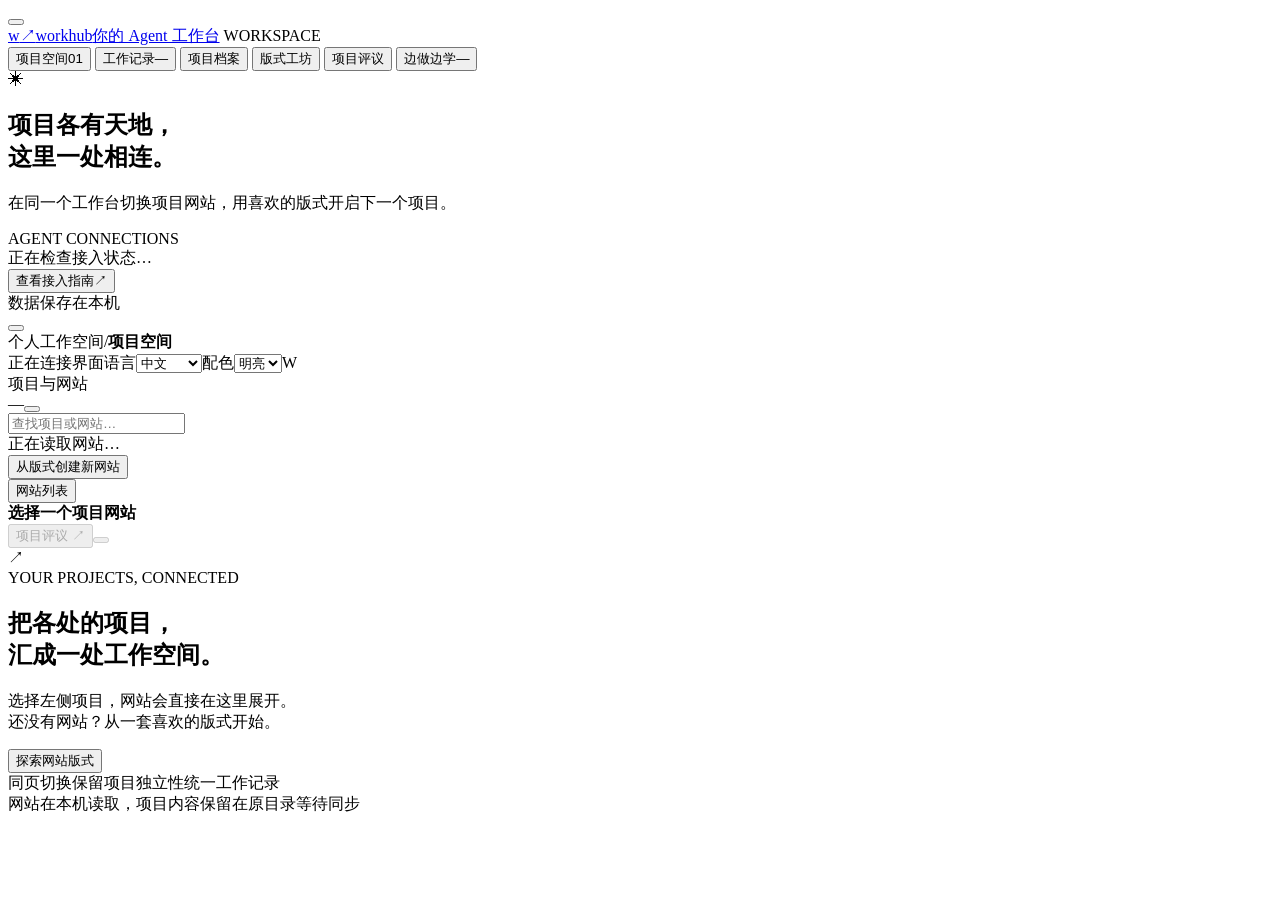
==== commit 27e08774: "feat: default to light colors and link feature modules" ====
--- a/static/index.html
+++ b/static/index.html
@@ -17,10 +17,6 @@
   <script defer src="/site-navigation.js"></script>
   <script defer src="/focus.js"></script>
   <script defer src="/app.js"></script>
-  <script defer src="/workspace.js"></script>
-  <script defer src="/project-control.js"></script>
-  <link rel="stylesheet" href="/project-control.css">
-  <link rel="stylesheet" href="/workspace.css">
   <script defer src="/reviews.js"></script>
   <script defer src="/archives.js"></script>
   <script defer src="/learning.js"></script>
@@ -42,28 +38,13 @@
     <div class="sidebar-bottom"><span class="nav-label"><span data-i18n="AGENT CONNECTIONS">AGENT CONNECTIONS</span></span><div id="agent-connections" class="agent-connections"><span class="connection-placeholder"><span data-i18n="正在检查接入状态…">正在检查接入状态…</span></span></div><button class="sidebar-guide" data-guide><span data-icon="book"></span><span data-i18n="查看接入指南">查看接入指南</span><span>↗</span></button><div class="local-tag"><span data-icon="shield"></span><span data-i18n="数据保存在本机">数据保存在本机</span></div></div>
   </aside>
   <main id="overview">
-    <header class="topbar"><div class="topbar-left"><button id="sidebar-toggle" class="icon-button sidebar-toggle" type="button" aria-controls="workspace-sidebar" aria-expanded="true" aria-label="收起侧边栏" title="收起侧边栏" data-i18n-aria-label="收起侧边栏" data-i18n-title="收起侧边栏"><span class="panel-toggle-icon" aria-hidden="true"></span></button><div class="breadcrumb"><span data-i18n="个人工作空间">个人工作空间</span><span>/</span><strong id="breadcrumb-page"><span data-i18n="项目空间">项目空间</span></strong></div></div><div class="topbar-right"><span id="connection-status" class="connection-status loading"><i></i><span><span data-i18n="正在连接">正在连接</span></span></span><label class="language-control"><span class="sr-only" data-i18n="界面语言"><span data-i18n="界面语言">界面语言</span></span><select id="workhub-language" aria-label="界面语言" data-i18n-aria-label="界面语言"><option value="zh-CN" data-i18n="中文">中文</option><option value="en">English</option></select></label><label class="theme-control"><span class="sr-only" data-i18n="配色">配色</span><select id="workhub-theme" aria-label="配色" data-i18n-aria-label="配色" title="配色" data-i18n-title="配色"><option value="codex-light" data-i18n="Codex 明亮">Codex 明亮</option><option value="codex-dark" data-i18n="Codex 深色">Codex 深色</option><option value="moss" data-i18n="苔绿">苔绿</option><option value="fog" data-i18n="雾蓝">雾蓝</option><option value="graphite" data-i18n="石墨">石墨</option><option value="sand" data-i18n="暖沙">暖沙</option><option value="orange" data-i18n="橙白">橙白</option><option value="teal" data-i18n="青瓷">青瓷</option><option value="rose" data-i18n="玫瑰">玫瑰</option><option value="indigo" data-i18n="靛蓝">靛蓝</option></select></label><span class="topbar-divider"></span><span class="profile" aria-label="工作空间" data-i18n-aria-label="工作空间">W</span></div></header>
+    <header class="topbar"><div class="topbar-left"><button id="sidebar-toggle" class="icon-button sidebar-toggle" type="button" aria-controls="workspace-sidebar" aria-expanded="true" aria-label="收起侧边栏" title="收起侧边栏" data-i18n-aria-label="收起侧边栏" data-i18n-title="收起侧边栏"><span class="panel-toggle-icon" aria-hidden="true"></span></button><div class="breadcrumb"><span data-i18n="个人工作空间">个人工作空间</span><span>/</span><strong id="breadcrumb-page"><span data-i18n="项目空间">项目空间</span></strong></div></div><div class="topbar-right"><span id="connection-status" class="connection-status loading"><i></i><span><span data-i18n="正在连接">正在连接</span></span></span><label class="language-control"><span class="sr-only" data-i18n="界面语言"><span data-i18n="界面语言">界面语言</span></span><select id="workhub-language" aria-label="界面语言" data-i18n-aria-label="界面语言"><option value="zh-CN" data-i18n="中文">中文</option><option value="en">English</option></select></label><label class="theme-control"><span class="sr-only" data-i18n="配色">配色</span><select id="workhub-theme" aria-label="配色" data-i18n-aria-label="配色" title="配色" data-i18n-title="配色"><option value="light" data-i18n="明亮">明亮</option><option value="moss" data-i18n="苔绿">苔绿</option><option value="fog" data-i18n="雾蓝">雾蓝</option><option value="graphite" data-i18n="石墨">石墨</option><option value="sand" data-i18n="暖沙">暖沙</option><option value="orange" data-i18n="橙白">橙白</option><option value="teal" data-i18n="青瓷">青瓷</option><option value="rose" data-i18n="玫瑰">玫瑰</option><option value="indigo" data-i18n="靛蓝">靛蓝</option></select></label><span class="topbar-divider"></span><span class="profile" aria-label="工作空间" data-i18n-aria-label="工作空间">W</span></div></header>
     <div id="demo-banner" class="demo-banner" role="note" hidden><strong><span data-i18n="演示模式">演示模式</span></strong><span><span data-i18n="全部项目与评议均为虚构示例 · 只读 · 未调用模型">全部项目与评议均为虚构示例 · 只读 · 未调用模型</span></span></div>
     <section id="spaces-page" class="page-content portal-page">
-      <div class="space-modebar" role="group" aria-label="项目空间视图" data-i18n-aria-label="项目空间视图">
-        <button id="control-mode" type="button" aria-pressed="true" data-i18n="推进概览">推进概览</button>
-        <button id="website-mode" type="button" aria-pressed="false" data-i18n="项目网页">项目网页</button>
-      </div>
-      <section id="control-panel" class="project-control" aria-label="推进概览" data-i18n-aria-label="推进概览">
-        <div class="control-toolbar">
-          <label class="control-search"><span class="sr-only" data-i18n="查找项目">查找项目</span><input id="control-search" type="search" placeholder="查找项目或仓库…" data-i18n-placeholder="查找项目或仓库…"></label>
-          <label><span class="sr-only" data-i18n="关注状态">关注状态</span><select id="control-filter" aria-label="关注状态" data-i18n-aria-label="关注状态"><option value="all" data-i18n="全部项目">全部项目</option><option value="attention" data-i18n="需要关注">需要关注</option><option value="waiting" data-i18n="等待检查">等待检查</option><option value="unplanned" data-i18n="待安排下一步">待安排下一步</option></select></label>
-          <button type="button" class="button button-outline" data-workspace-add data-i18n="添加已有项目">添加已有项目</button>
-          <button type="button" class="button button-dark" id="control-add-github" data-i18n="连接 GitHub">连接 GitHub</button>
-        </div>
-        <p id="control-feedback" class="control-feedback" role="status" hidden></p>
-        <div id="control-grid" class="control-grid"></div>
-      </section>
 
-
-      <div id="site-workspace" class="portal-shell">
-        <aside id="project-site-navigator" class="site-navigator" aria-label="项目网站列表" data-i18n-aria-label="项目网站列表"><div class="site-navigator-heading"><span><span data-i18n="项目与网站">项目与网站</span></span><div class="site-navigator-actions"><span id="site-count">—</span><button class="icon-button site-add-button" data-workspace-add aria-label="接入网站" title="接入网站" data-i18n-aria-label="添加已有项目" data-i18n-title="添加已有项目"><span data-icon="plus"></span></button></div></div><label class="search-field site-search"><span data-icon="search"></span><input id="site-search" type="search" placeholder="查找项目或网站…" aria-label="查找项目或网站" data-i18n-placeholder="查找项目或网站…" data-i18n-aria-label="查找项目或网站"></label><div id="site-list" class="site-list"><div class="site-list-empty"><span data-i18n="正在读取网站…">正在读取网站…</span></div></div><button class="new-site-button" id="go-templates"><span data-icon="plus"></span><span data-i18n="从版式创建新网站">从版式创建新网站</span></button></aside>
-        <section class="site-canvas" aria-label="网站内容" data-i18n-aria-label="网站内容"><div class="site-toolbar"><div class="site-toolbar-leading"><button id="site-navigator-toggle" class="site-navigator-toggle" type="button" aria-controls="project-site-navigator" aria-expanded="true" aria-label="收起网站列表" title="收起网站列表" data-i18n-aria-label="收起网站列表" data-i18n-title="收起网站列表"><span class="panel-toggle-icon" aria-hidden="true"></span><span data-i18n="网站列表">网站列表</span></button><div class="site-toolbar-name"><span class="mini-dot gray" id="site-live-dot"></span><strong id="current-site-name"><span data-i18n="选择一个项目网站">选择一个项目网站</span></strong><span id="current-site-url"></span></div></div><div class="site-toolbar-actions"><button id="site-review-button" class="site-review-button" disabled><span data-i18n="项目评议 ↗">项目评议 ↗</span></button><button id="reload-site" class="icon-button" aria-label="刷新当前项目网站" disabled data-i18n-aria-label="刷新当前项目网站"><span data-icon="refresh"></span></button></div></div><div class="frame-notice" id="frame-notice" role="status" hidden></div><div id="site-empty" class="site-empty"><div class="portal-symbol"><span data-icon="layout"></span><span class="portal-symbol-small">↗</span></div><div class="eyebrow">YOUR PROJECTS, CONNECTED</div><h2><span data-i18n="把各处的项目，">把各处的项目，</span><br><span data-i18n="汇成一处工作空间。">汇成一处工作空间。</span></h2><p id="site-empty-text"><span data-i18n="选择左侧项目，网站会直接在这里展开。">选择左侧项目，网站会直接在这里展开。</span><br><span data-i18n="还没有网站？从一套喜欢的版式开始。">还没有网站？从一套喜欢的版式开始。</span></p><button class="button button-dark" id="empty-go-templates" data-workspace-add><span data-icon="layers"></span><span data-i18n="添加已有项目">添加已有项目</span></button><div class="portal-benefits"><span><span data-i18n="同页切换">同页切换</span></span><i></i><span><span data-i18n="保留项目独立性">保留项目独立性</span></span><i></i><span><span data-i18n="统一工作记录">统一工作记录</span></span></div></div><iframe id="site-frame" sandbox="allow-scripts allow-same-origin allow-forms allow-downloads allow-popups" class="site-frame" title="当前项目网站" referrerpolicy="no-referrer" hidden data-i18n-title="当前项目网站"></iframe><div id="frame-help" class="frame-help" role="note" hidden></div></section>
+      <div class="portal-shell">
+        <aside id="project-site-navigator" class="site-navigator" aria-label="项目网站列表" data-i18n-aria-label="项目网站列表"><div class="site-navigator-heading"><span><span data-i18n="项目与网站">项目与网站</span></span><div class="site-navigator-actions"><span id="site-count">—</span><button class="icon-button site-add-button" data-guide aria-label="接入网站" title="接入网站" data-i18n-aria-label="接入网站" data-i18n-title="接入网站"><span data-icon="plus"></span></button></div></div><label class="search-field site-search"><span data-icon="search"></span><input id="site-search" type="search" placeholder="查找项目或网站…" aria-label="查找项目或网站" data-i18n-placeholder="查找项目或网站…" data-i18n-aria-label="查找项目或网站"></label><div id="site-list" class="site-list"><div class="site-list-empty"><span data-i18n="正在读取网站…">正在读取网站…</span></div></div><button class="new-site-button" id="go-templates"><span data-icon="plus"></span><span data-i18n="从版式创建新网站">从版式创建新网站</span></button></aside>
+        <section class="site-canvas" aria-label="网站内容" data-i18n-aria-label="网站内容"><div class="site-toolbar"><div class="site-toolbar-leading"><button id="site-navigator-toggle" class="site-navigator-toggle" type="button" aria-controls="project-site-navigator" aria-expanded="true" aria-label="收起网站列表" title="收起网站列表" data-i18n-aria-label="收起网站列表" data-i18n-title="收起网站列表"><span class="panel-toggle-icon" aria-hidden="true"></span><span data-i18n="网站列表">网站列表</span></button><div class="site-toolbar-name"><span class="mini-dot gray" id="site-live-dot"></span><strong id="current-site-name"><span data-i18n="选择一个项目网站">选择一个项目网站</span></strong><span id="current-site-url"></span></div></div><div class="site-toolbar-actions"><button id="site-review-button" class="site-review-button" disabled><span data-i18n="项目评议 ↗">项目评议 ↗</span></button><button id="reload-site" class="icon-button" aria-label="刷新当前项目网站" disabled data-i18n-aria-label="刷新当前项目网站"><span data-icon="refresh"></span></button></div></div><div class="frame-notice" id="frame-notice" role="status" hidden></div><div id="site-empty" class="site-empty"><div class="portal-symbol"><span data-icon="layout"></span><span class="portal-symbol-small">↗</span></div><div class="eyebrow">YOUR PROJECTS, CONNECTED</div><h2><span data-i18n="把各处的项目，">把各处的项目，</span><br><span data-i18n="汇成一处工作空间。">汇成一处工作空间。</span></h2><p id="site-empty-text"><span data-i18n="选择左侧项目，网站会直接在这里展开。">选择左侧项目，网站会直接在这里展开。</span><br><span data-i18n="还没有网站？从一套喜欢的版式开始。">还没有网站？从一套喜欢的版式开始。</span></p><button class="button button-dark" id="empty-go-templates"><span data-icon="layers"></span><span data-i18n="探索网站版式">探索网站版式</span></button><div class="portal-benefits"><span><span data-i18n="同页切换">同页切换</span></span><i></i><span><span data-i18n="保留项目独立性">保留项目独立性</span></span><i></i><span><span data-i18n="统一工作记录">统一工作记录</span></span></div></div><iframe id="site-frame" sandbox="allow-scripts allow-same-origin allow-forms allow-downloads allow-popups" class="site-frame" title="当前项目网站" referrerpolicy="no-referrer" hidden data-i18n-title="当前项目网站"></iframe><div id="frame-help" class="frame-help" role="note" hidden></div></section>
       </div><div class="portal-footnote"><span><span class="mini-dot green"></span> <span data-i18n="网站在本机读取，项目内容保留在原目录">网站在本机读取，项目内容保留在原目录</span></span><span id="sites-sync"><span data-i18n="等待同步">等待同步</span></span></div>
     </section>
     <section id="templates-page" class="page-content portal-page" hidden>
@@ -115,7 +96,7 @@
       </section>
       <div class="workspace-grid">
         <section id="projects" class="projects-section">
-          <div class="section-title"><div><h2><span data-i18n="所有项目">所有项目</span> <span id="project-result-count" class="title-count">—</span></h2><p><span data-i18n="跨项目协作，一眼掌握当前进度">跨项目协作，一眼掌握当前进度</span></p></div><div class="section-actions"><button class="button button-dark button-compact" data-workspace-add><span data-icon="plus"></span><span data-i18n="添加已有项目">添加已有项目</span></button><div class="view-toggle" aria-label="项目视图" data-i18n-aria-label="项目视图"><button id="grid-view" class="selected" aria-label="网格视图" aria-pressed="true" data-i18n-aria-label="网格视图"><span data-icon="grid"></span></button><button id="list-view" aria-label="列表视图" aria-pressed="false" data-i18n-aria-label="列表视图"><span data-icon="list"></span></button></div></div></div>
+          <div class="section-title"><div><h2><span data-i18n="所有项目">所有项目</span> <span id="project-result-count" class="title-count">—</span></h2><p><span data-i18n="跨项目协作，一眼掌握当前进度">跨项目协作，一眼掌握当前进度</span></p></div><div class="section-actions"><button class="button button-dark button-compact" data-guide><span data-icon="plus"></span><span data-i18n="接入项目">接入项目</span></button><div class="view-toggle" aria-label="项目视图" data-i18n-aria-label="项目视图"><button id="grid-view" class="selected" aria-label="网格视图" aria-pressed="true" data-i18n-aria-label="网格视图"><span data-icon="grid"></span></button><button id="list-view" aria-label="列表视图" aria-pressed="false" data-i18n-aria-label="列表视图"><span data-icon="list"></span></button></div></div></div>
           <div class="filter-bar"><label class="search-field"><span data-icon="search"></span><input id="project-search" type="search" placeholder="搜索项目、路径或进展…" aria-label="搜索项目、路径或进展" data-i18n-placeholder="搜索项目、路径或进展…" data-i18n-aria-label="搜索项目、路径或进展"></label><label class="select-wrap"><span class="sr-only"><span data-i18n="按 Agent 筛选">按 Agent 筛选</span></span><select id="agent-filter"><option value="" data-i18n="全部 Agent">全部 Agent</option></select></label><label class="select-wrap"><span class="sr-only"><span data-i18n="按状态筛选">按状态筛选</span></span><select id="status-filter"><option value="" data-i18n="全部状态">全部状态</option><option value="running" data-i18n="进行中">进行中</option><option value="completed" data-i18n="最近任务完成">最近任务完成</option><option value="blocked" data-i18n="有任务受阻">有任务受阻</option><option value="paused" data-i18n="已暂停">已暂停</option><option value="registered" data-i18n="已接入">已接入</option></select></label></div>
           <div id="project-grid" class="project-grid" aria-live="polite"><div class="empty-state"><span class="empty-icon" data-icon="folder"></span><h3><span data-i18n="正在读取项目">正在读取项目</span></h3><p><span data-i18n="稍等片刻，工作进展即将呈现。">稍等片刻，工作进展即将呈现。</span></p></div></div>
           <div class="project-section-footer"><span><span class="mini-dot green"></span><span data-i18n="每 5 秒同步一次">每 5 秒同步一次</span></span><span id="last-sync"><span data-i18n="等待首次同步">等待首次同步</span></span></div>
@@ -124,21 +105,7 @@
       </div>
       <footer class="page-footer"><span class="footer-logo">w↗</span><span><span data-i18n="把时间留给创造，把进展交给 Workhub。">把时间留给创造，把进展交给 Workhub。</span></span><span class="footer-local">LOCAL WORKSPACE <span class="mini-dot green"></span></span></footer>
     </div>
-
-    <dialog id="control-github-dialog" class="workspace-dialog">
-      <div class="workspace-heading"><h2 data-i18n="连接 GitHub 仓库">连接 GitHub 仓库</h2><button id="control-close-github" class="icon-button" type="button" aria-label="关闭" data-i18n-aria-label="关闭">×</button></div>
-      <p class="workspace-muted" data-i18n="选择仓库后加入中控；不会克隆或修改仓库。">选择仓库后加入中控；不会克隆或修改仓库。</p>
-      <div class="control-owner-row"><label><span data-i18n="GitHub 用户或组织">GitHub 用户或组织</span><input id="control-owner" autocomplete="off" placeholder="owner"></label><button id="control-load-repositories" type="button" class="button button-outline" data-i18n="读取公开仓库">读取公开仓库</button></div>
-      <label class="control-field"><span data-i18n="仓库候选">仓库候选</span><select id="control-repositories"><option value="" data-i18n="先读取仓库，或直接填写下方地址">先读取仓库，或直接填写下方地址</option></select></label>
-      <p id="control-catalog-note" class="workspace-muted"></p>
-      <form id="control-github-form">
-        <label class="control-field"><span data-i18n="仓库名称或地址">仓库名称或地址</span><input id="control-repository" required maxlength="200" placeholder="owner/repository"></label>
-        <label class="control-field"><span data-i18n="关联已有本地项目（可选）">关联已有本地项目（可选）</span><select id="control-local-link"><option value="" data-i18n="作为独立 GitHub 项目">作为独立 GitHub 项目</option></select></label>
-        <p class="workspace-muted" data-i18n="关联会替换该本地项目的现有仓库连接。">关联会替换该本地项目的现有仓库连接。</p>
-        <p id="control-github-message" role="status"></p><button class="button button-dark" id="control-connect-submit" data-i18n="加入中控">加入中控</button>
-      </form>
-    </dialog>
-</main>
+  </main>
   <dialog id="model-access-dialog" class="model-access-dialog" aria-labelledby="model-access-title">
     <div class="model-access-heading"><h2 id="model-access-title" data-i18n="模型接入">模型接入</h2><button id="model-access-close" class="icon-button" type="button" aria-label="关闭模型接入" data-i18n-aria-label="关闭模型接入">×</button></div>
     <form id="model-access-form" autocomplete="off" novalidate>
@@ -173,23 +140,6 @@
     <label><span data-i18n="来源说明或证据引用">来源说明或证据引用</span><textarea id="archive-form-source" rows="2" maxlength="3000" required placeholder="例如：用户在当前任务提供；或明确的日志文件与行号" data-i18n-placeholder="例如：用户在当前任务提供；或明确的日志文件与行号"></textarea></label>
     <div id="archive-form-error" class="archive-form-error" role="status" hidden></div><div class="archive-form-footer"><span id="archive-form-version"></span><button id="archive-form-submit" class="button button-dark" type="submit" data-i18n="保存档案">保存档案</button></div>
   </form></dialog>
-
-  <dialog id="workspace-dialog" class="workspace-dialog" aria-labelledby="workspace-title">
-    <div class="workspace-heading"><h2 id="workspace-title" data-i18n="添加已有项目">添加已有项目</h2><button type="button" class="icon-button" data-close="workspace-dialog" aria-label="关闭" data-i18n-aria-label="关闭">×</button></div>
-    <p class="workspace-muted" data-i18n="手动添加后，项目才会出现在项目空间和工作记录。">手动添加后，项目才会出现在项目空间和工作记录。</p>
-    <form id="workspace-form">
-      <div class="workspace-catalog"><label for="workspace-existing" data-i18n="从客户端选择已有项目">从客户端选择已有项目</label><div class="workspace-catalog-row"><select id="workspace-catalog-source" aria-label="客户端来源" data-i18n-aria-label="客户端来源"><option value="" data-i18n="全部来源">全部来源</option><option value="codex">Codex</option><option value="zcode">Z Code</option><option value="claude">Claude CLI</option></select><select id="workspace-existing" aria-label="已有项目" data-i18n-aria-label="已有项目"><option value="" data-i18n="选择已有项目，或在下方手动填写">选择已有项目，或在下方手动填写</option></select><button id="workspace-catalog-refresh" type="button" class="icon-button" title="刷新项目列表" aria-label="刷新项目列表" data-i18n-title="刷新项目列表" data-i18n-aria-label="刷新项目列表">↻</button></div><p id="workspace-catalog-hint" class="workspace-muted" role="status"></p></div>
-      <label><span data-i18n="项目目录">项目目录</span><input id="workspace-path" required maxlength="4096" autocomplete="off" placeholder="已有项目的绝对目录路径" data-i18n-placeholder="已有项目的绝对目录路径"></label>
-      <label><span data-i18n="显示名称（可选）">显示名称（可选）</span><input id="workspace-name" maxlength="300" autocomplete="off"></label>
-      <fieldset class="workspace-agents"><legend data-i18n="项目来源">项目来源</legend><label><input type="checkbox" name="workspace-agent" value="codex" checked>Codex</label><label><input type="checkbox" name="workspace-agent" value="zcode">Z Code</label><label><input type="checkbox" name="workspace-agent" value="claude">Claude CLI</label><label><input type="checkbox" name="workspace-agent" value="other"><span data-i18n="其他">其他</span></label></fieldset>
-      <label><span data-i18n="项目网站">项目网站</span><select id="workspace-site-kind"><option value="none" data-i18n="暂不接入网站">暂不接入网站</option><option value="url" data-i18n="已有本机网址">已有本机网址</option><option value="directory" data-i18n="已有静态网站目录">已有静态网站目录</option></select></label>
-      <div id="workspace-site-fields" hidden><input id="workspace-site-target" aria-label="网站地址或目录" data-i18n-aria-label="网站地址或目录" maxlength="4096" autocomplete="off"><label class="workspace-theme-option"><input type="checkbox" id="workspace-shared-theme"><span data-i18n="网站跟随中控配色（可选）">网站跟随中控配色（可选）</span></label></div>
-      <div class="workspace-form-actions"><button id="workspace-submit" type="submit" class="button button-dark" data-i18n="加入中控">加入中控</button></div>
-    </form>
-    <p class="workspace-muted" data-i18n="只建立中控入口，不移动项目文件，也不自动导入历史聊天；网站默认原样展示。">只建立中控入口，不移动项目文件，也不自动导入历史聊天；网站默认原样展示。</p>
-    <p id="workspace-message" role="status" hidden></p>
-    <details class="workspace-management"><summary data-i18n="管理已添加项目">管理已添加项目</summary><div id="workspace-projects"></div></details>
-  </dialog>
   <div id="toast" class="toast" role="status" hidden></div>
 </body>
 </html>
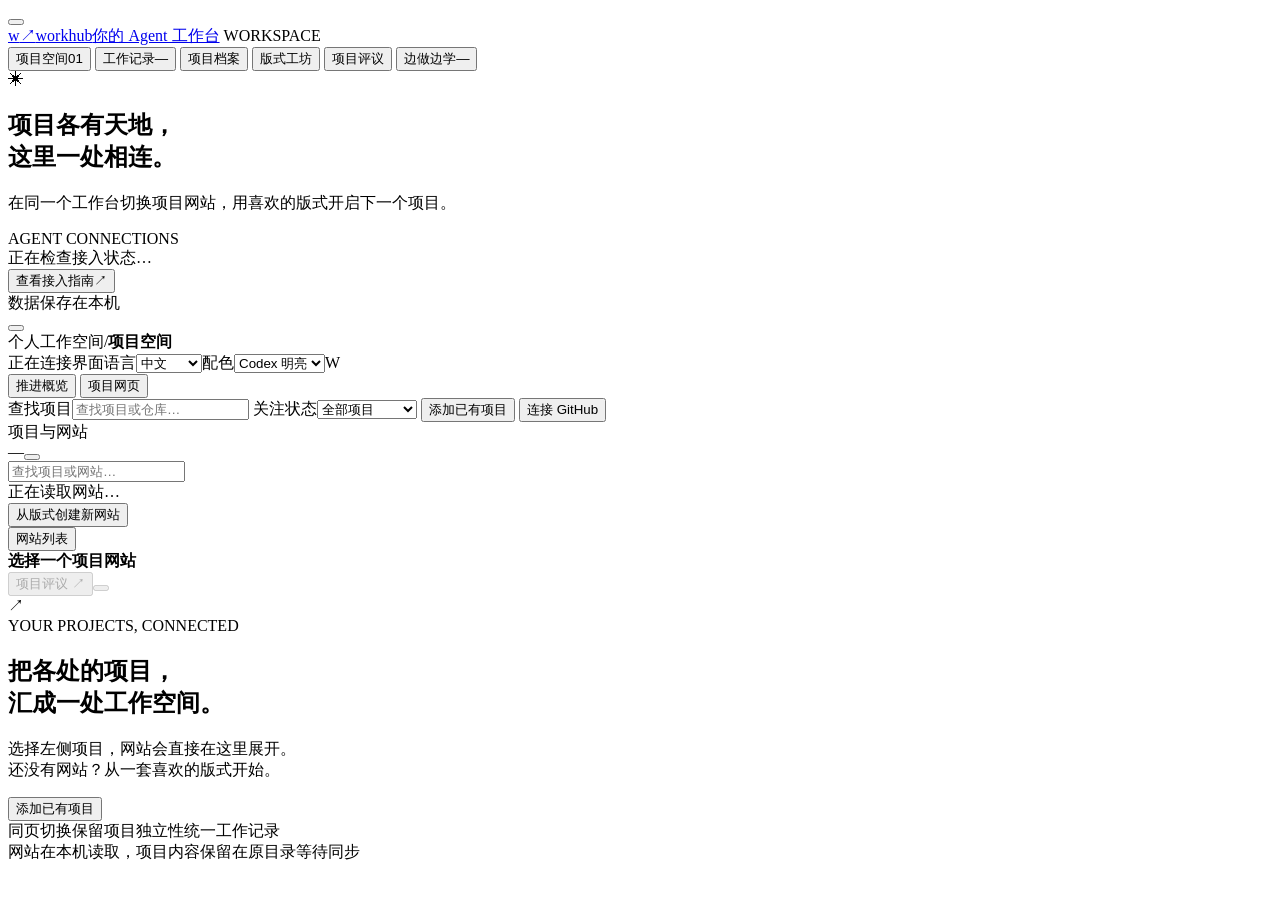
==== commit a8ab4841: "Merge latest Workhub and link automotive module catalog" ====
--- a/static/index.html
+++ b/static/index.html
@@ -17,6 +17,10 @@
   <script defer src="/site-navigation.js"></script>
   <script defer src="/focus.js"></script>
   <script defer src="/app.js"></script>
+  <script defer src="/workspace.js"></script>
+  <script defer src="/project-control.js"></script>
+  <link rel="stylesheet" href="/project-control.css">
+  <link rel="stylesheet" href="/workspace.css">
   <script defer src="/reviews.js"></script>
   <script defer src="/archives.js"></script>
   <script defer src="/learning.js"></script>
@@ -38,13 +42,28 @@
     <div class="sidebar-bottom"><span class="nav-label"><span data-i18n="AGENT CONNECTIONS">AGENT CONNECTIONS</span></span><div id="agent-connections" class="agent-connections"><span class="connection-placeholder"><span data-i18n="正在检查接入状态…">正在检查接入状态…</span></span></div><button class="sidebar-guide" data-guide><span data-icon="book"></span><span data-i18n="查看接入指南">查看接入指南</span><span>↗</span></button><div class="local-tag"><span data-icon="shield"></span><span data-i18n="数据保存在本机">数据保存在本机</span></div></div>
   </aside>
   <main id="overview">
-    <header class="topbar"><div class="topbar-left"><button id="sidebar-toggle" class="icon-button sidebar-toggle" type="button" aria-controls="workspace-sidebar" aria-expanded="true" aria-label="收起侧边栏" title="收起侧边栏" data-i18n-aria-label="收起侧边栏" data-i18n-title="收起侧边栏"><span class="panel-toggle-icon" aria-hidden="true"></span></button><div class="breadcrumb"><span data-i18n="个人工作空间">个人工作空间</span><span>/</span><strong id="breadcrumb-page"><span data-i18n="项目空间">项目空间</span></strong></div></div><div class="topbar-right"><span id="connection-status" class="connection-status loading"><i></i><span><span data-i18n="正在连接">正在连接</span></span></span><label class="language-control"><span class="sr-only" data-i18n="界面语言"><span data-i18n="界面语言">界面语言</span></span><select id="workhub-language" aria-label="界面语言" data-i18n-aria-label="界面语言"><option value="zh-CN" data-i18n="中文">中文</option><option value="en">English</option></select></label><label class="theme-control"><span class="sr-only" data-i18n="配色">配色</span><select id="workhub-theme" aria-label="配色" data-i18n-aria-label="配色" title="配色" data-i18n-title="配色"><option value="light" data-i18n="明亮">明亮</option><option value="moss" data-i18n="苔绿">苔绿</option><option value="fog" data-i18n="雾蓝">雾蓝</option><option value="graphite" data-i18n="石墨">石墨</option><option value="sand" data-i18n="暖沙">暖沙</option><option value="orange" data-i18n="橙白">橙白</option><option value="teal" data-i18n="青瓷">青瓷</option><option value="rose" data-i18n="玫瑰">玫瑰</option><option value="indigo" data-i18n="靛蓝">靛蓝</option></select></label><span class="topbar-divider"></span><span class="profile" aria-label="工作空间" data-i18n-aria-label="工作空间">W</span></div></header>
+    <header class="topbar"><div class="topbar-left"><button id="sidebar-toggle" class="icon-button sidebar-toggle" type="button" aria-controls="workspace-sidebar" aria-expanded="true" aria-label="收起侧边栏" title="收起侧边栏" data-i18n-aria-label="收起侧边栏" data-i18n-title="收起侧边栏"><span class="panel-toggle-icon" aria-hidden="true"></span></button><div class="breadcrumb"><span data-i18n="个人工作空间">个人工作空间</span><span>/</span><strong id="breadcrumb-page"><span data-i18n="项目空间">项目空间</span></strong></div></div><div class="topbar-right"><span id="connection-status" class="connection-status loading"><i></i><span><span data-i18n="正在连接">正在连接</span></span></span><label class="language-control"><span class="sr-only" data-i18n="界面语言"><span data-i18n="界面语言">界面语言</span></span><select id="workhub-language" aria-label="界面语言" data-i18n-aria-label="界面语言"><option value="zh-CN" data-i18n="中文">中文</option><option value="en">English</option></select></label><label class="theme-control"><span class="sr-only" data-i18n="配色">配色</span><select id="workhub-theme" aria-label="配色" data-i18n-aria-label="配色" title="配色" data-i18n-title="配色"><option value="codex-light" data-i18n="Codex 明亮">Codex 明亮</option><option value="codex-dark" data-i18n="Codex 深色">Codex 深色</option><option value="moss" data-i18n="苔绿">苔绿</option><option value="fog" data-i18n="雾蓝">雾蓝</option><option value="graphite" data-i18n="石墨">石墨</option><option value="sand" data-i18n="暖沙">暖沙</option><option value="orange" data-i18n="橙白">橙白</option><option value="teal" data-i18n="青瓷">青瓷</option><option value="rose" data-i18n="玫瑰">玫瑰</option><option value="indigo" data-i18n="靛蓝">靛蓝</option></select></label><span class="topbar-divider"></span><span class="profile" aria-label="工作空间" data-i18n-aria-label="工作空间">W</span></div></header>
     <div id="demo-banner" class="demo-banner" role="note" hidden><strong><span data-i18n="演示模式">演示模式</span></strong><span><span data-i18n="全部项目与评议均为虚构示例 · 只读 · 未调用模型">全部项目与评议均为虚构示例 · 只读 · 未调用模型</span></span></div>
     <section id="spaces-page" class="page-content portal-page">
+      <div class="space-modebar" role="group" aria-label="项目空间视图" data-i18n-aria-label="项目空间视图">
+        <button id="control-mode" type="button" aria-pressed="true" data-i18n="推进概览">推进概览</button>
+        <button id="website-mode" type="button" aria-pressed="false" data-i18n="项目网页">项目网页</button>
+      </div>
+      <section id="control-panel" class="project-control" aria-label="推进概览" data-i18n-aria-label="推进概览">
+        <div class="control-toolbar">
+          <label class="control-search"><span class="sr-only" data-i18n="查找项目">查找项目</span><input id="control-search" type="search" placeholder="查找项目或仓库…" data-i18n-placeholder="查找项目或仓库…"></label>
+          <label><span class="sr-only" data-i18n="关注状态">关注状态</span><select id="control-filter" aria-label="关注状态" data-i18n-aria-label="关注状态"><option value="all" data-i18n="全部项目">全部项目</option><option value="attention" data-i18n="需要关注">需要关注</option><option value="waiting" data-i18n="等待检查">等待检查</option><option value="unplanned" data-i18n="待安排下一步">待安排下一步</option></select></label>
+          <button type="button" class="button button-outline" data-workspace-add data-i18n="添加已有项目">添加已有项目</button>
+          <button type="button" class="button button-dark" id="control-add-github" data-i18n="连接 GitHub">连接 GitHub</button>
+        </div>
+        <p id="control-feedback" class="control-feedback" role="status" hidden></p>
+        <div id="control-grid" class="control-grid"></div>
+      </section>
 
-      <div class="portal-shell">
-        <aside id="project-site-navigator" class="site-navigator" aria-label="项目网站列表" data-i18n-aria-label="项目网站列表"><div class="site-navigator-heading"><span><span data-i18n="项目与网站">项目与网站</span></span><div class="site-navigator-actions"><span id="site-count">—</span><button class="icon-button site-add-button" data-guide aria-label="接入网站" title="接入网站" data-i18n-aria-label="接入网站" data-i18n-title="接入网站"><span data-icon="plus"></span></button></div></div><label class="search-field site-search"><span data-icon="search"></span><input id="site-search" type="search" placeholder="查找项目或网站…" aria-label="查找项目或网站" data-i18n-placeholder="查找项目或网站…" data-i18n-aria-label="查找项目或网站"></label><div id="site-list" class="site-list"><div class="site-list-empty"><span data-i18n="正在读取网站…">正在读取网站…</span></div></div><button class="new-site-button" id="go-templates"><span data-icon="plus"></span><span data-i18n="从版式创建新网站">从版式创建新网站</span></button></aside>
-        <section class="site-canvas" aria-label="网站内容" data-i18n-aria-label="网站内容"><div class="site-toolbar"><div class="site-toolbar-leading"><button id="site-navigator-toggle" class="site-navigator-toggle" type="button" aria-controls="project-site-navigator" aria-expanded="true" aria-label="收起网站列表" title="收起网站列表" data-i18n-aria-label="收起网站列表" data-i18n-title="收起网站列表"><span class="panel-toggle-icon" aria-hidden="true"></span><span data-i18n="网站列表">网站列表</span></button><div class="site-toolbar-name"><span class="mini-dot gray" id="site-live-dot"></span><strong id="current-site-name"><span data-i18n="选择一个项目网站">选择一个项目网站</span></strong><span id="current-site-url"></span></div></div><div class="site-toolbar-actions"><button id="site-review-button" class="site-review-button" disabled><span data-i18n="项目评议 ↗">项目评议 ↗</span></button><button id="reload-site" class="icon-button" aria-label="刷新当前项目网站" disabled data-i18n-aria-label="刷新当前项目网站"><span data-icon="refresh"></span></button></div></div><div class="frame-notice" id="frame-notice" role="status" hidden></div><div id="site-empty" class="site-empty"><div class="portal-symbol"><span data-icon="layout"></span><span class="portal-symbol-small">↗</span></div><div class="eyebrow">YOUR PROJECTS, CONNECTED</div><h2><span data-i18n="把各处的项目，">把各处的项目，</span><br><span data-i18n="汇成一处工作空间。">汇成一处工作空间。</span></h2><p id="site-empty-text"><span data-i18n="选择左侧项目，网站会直接在这里展开。">选择左侧项目，网站会直接在这里展开。</span><br><span data-i18n="还没有网站？从一套喜欢的版式开始。">还没有网站？从一套喜欢的版式开始。</span></p><button class="button button-dark" id="empty-go-templates"><span data-icon="layers"></span><span data-i18n="探索网站版式">探索网站版式</span></button><div class="portal-benefits"><span><span data-i18n="同页切换">同页切换</span></span><i></i><span><span data-i18n="保留项目独立性">保留项目独立性</span></span><i></i><span><span data-i18n="统一工作记录">统一工作记录</span></span></div></div><iframe id="site-frame" sandbox="allow-scripts allow-same-origin allow-forms allow-downloads allow-popups" class="site-frame" title="当前项目网站" referrerpolicy="no-referrer" hidden data-i18n-title="当前项目网站"></iframe><div id="frame-help" class="frame-help" role="note" hidden></div></section>
+
+      <div id="site-workspace" class="portal-shell">
+        <aside id="project-site-navigator" class="site-navigator" aria-label="项目网站列表" data-i18n-aria-label="项目网站列表"><div class="site-navigator-heading"><span><span data-i18n="项目与网站">项目与网站</span></span><div class="site-navigator-actions"><span id="site-count">—</span><button class="icon-button site-add-button" data-workspace-add aria-label="接入网站" title="接入网站" data-i18n-aria-label="添加已有项目" data-i18n-title="添加已有项目"><span data-icon="plus"></span></button></div></div><label class="search-field site-search"><span data-icon="search"></span><input id="site-search" type="search" placeholder="查找项目或网站…" aria-label="查找项目或网站" data-i18n-placeholder="查找项目或网站…" data-i18n-aria-label="查找项目或网站"></label><div id="site-list" class="site-list"><div class="site-list-empty"><span data-i18n="正在读取网站…">正在读取网站…</span></div></div><button class="new-site-button" id="go-templates"><span data-icon="plus"></span><span data-i18n="从版式创建新网站">从版式创建新网站</span></button></aside>
+        <section class="site-canvas" aria-label="网站内容" data-i18n-aria-label="网站内容"><div class="site-toolbar"><div class="site-toolbar-leading"><button id="site-navigator-toggle" class="site-navigator-toggle" type="button" aria-controls="project-site-navigator" aria-expanded="true" aria-label="收起网站列表" title="收起网站列表" data-i18n-aria-label="收起网站列表" data-i18n-title="收起网站列表"><span class="panel-toggle-icon" aria-hidden="true"></span><span data-i18n="网站列表">网站列表</span></button><div class="site-toolbar-name"><span class="mini-dot gray" id="site-live-dot"></span><strong id="current-site-name"><span data-i18n="选择一个项目网站">选择一个项目网站</span></strong><span id="current-site-url"></span></div></div><div class="site-toolbar-actions"><button id="site-review-button" class="site-review-button" disabled><span data-i18n="项目评议 ↗">项目评议 ↗</span></button><button id="reload-site" class="icon-button" aria-label="刷新当前项目网站" disabled data-i18n-aria-label="刷新当前项目网站"><span data-icon="refresh"></span></button></div></div><div class="frame-notice" id="frame-notice" role="status" hidden></div><div id="site-empty" class="site-empty"><div class="portal-symbol"><span data-icon="layout"></span><span class="portal-symbol-small">↗</span></div><div class="eyebrow">YOUR PROJECTS, CONNECTED</div><h2><span data-i18n="把各处的项目，">把各处的项目，</span><br><span data-i18n="汇成一处工作空间。">汇成一处工作空间。</span></h2><p id="site-empty-text"><span data-i18n="选择左侧项目，网站会直接在这里展开。">选择左侧项目，网站会直接在这里展开。</span><br><span data-i18n="还没有网站？从一套喜欢的版式开始。">还没有网站？从一套喜欢的版式开始。</span></p><button class="button button-dark" id="empty-go-templates" data-workspace-add><span data-icon="layers"></span><span data-i18n="添加已有项目">添加已有项目</span></button><div class="portal-benefits"><span><span data-i18n="同页切换">同页切换</span></span><i></i><span><span data-i18n="保留项目独立性">保留项目独立性</span></span><i></i><span><span data-i18n="统一工作记录">统一工作记录</span></span></div></div><iframe id="site-frame" sandbox="allow-scripts allow-same-origin allow-forms allow-downloads allow-popups" class="site-frame" title="当前项目网站" referrerpolicy="no-referrer" hidden data-i18n-title="当前项目网站"></iframe><div id="frame-help" class="frame-help" role="note" hidden></div></section>
       </div><div class="portal-footnote"><span><span class="mini-dot green"></span> <span data-i18n="网站在本机读取，项目内容保留在原目录">网站在本机读取，项目内容保留在原目录</span></span><span id="sites-sync"><span data-i18n="等待同步">等待同步</span></span></div>
     </section>
     <section id="templates-page" class="page-content portal-page" hidden>
@@ -96,7 +115,7 @@
       </section>
       <div class="workspace-grid">
         <section id="projects" class="projects-section">
-          <div class="section-title"><div><h2><span data-i18n="所有项目">所有项目</span> <span id="project-result-count" class="title-count">—</span></h2><p><span data-i18n="跨项目协作，一眼掌握当前进度">跨项目协作，一眼掌握当前进度</span></p></div><div class="section-actions"><button class="button button-dark button-compact" data-guide><span data-icon="plus"></span><span data-i18n="接入项目">接入项目</span></button><div class="view-toggle" aria-label="项目视图" data-i18n-aria-label="项目视图"><button id="grid-view" class="selected" aria-label="网格视图" aria-pressed="true" data-i18n-aria-label="网格视图"><span data-icon="grid"></span></button><button id="list-view" aria-label="列表视图" aria-pressed="false" data-i18n-aria-label="列表视图"><span data-icon="list"></span></button></div></div></div>
+          <div class="section-title"><div><h2><span data-i18n="所有项目">所有项目</span> <span id="project-result-count" class="title-count">—</span></h2><p><span data-i18n="跨项目协作，一眼掌握当前进度">跨项目协作，一眼掌握当前进度</span></p></div><div class="section-actions"><button class="button button-dark button-compact" data-workspace-add><span data-icon="plus"></span><span data-i18n="添加已有项目">添加已有项目</span></button><div class="view-toggle" aria-label="项目视图" data-i18n-aria-label="项目视图"><button id="grid-view" class="selected" aria-label="网格视图" aria-pressed="true" data-i18n-aria-label="网格视图"><span data-icon="grid"></span></button><button id="list-view" aria-label="列表视图" aria-pressed="false" data-i18n-aria-label="列表视图"><span data-icon="list"></span></button></div></div></div>
           <div class="filter-bar"><label class="search-field"><span data-icon="search"></span><input id="project-search" type="search" placeholder="搜索项目、路径或进展…" aria-label="搜索项目、路径或进展" data-i18n-placeholder="搜索项目、路径或进展…" data-i18n-aria-label="搜索项目、路径或进展"></label><label class="select-wrap"><span class="sr-only"><span data-i18n="按 Agent 筛选">按 Agent 筛选</span></span><select id="agent-filter"><option value="" data-i18n="全部 Agent">全部 Agent</option></select></label><label class="select-wrap"><span class="sr-only"><span data-i18n="按状态筛选">按状态筛选</span></span><select id="status-filter"><option value="" data-i18n="全部状态">全部状态</option><option value="running" data-i18n="进行中">进行中</option><option value="completed" data-i18n="最近任务完成">最近任务完成</option><option value="blocked" data-i18n="有任务受阻">有任务受阻</option><option value="paused" data-i18n="已暂停">已暂停</option><option value="registered" data-i18n="已接入">已接入</option></select></label></div>
           <div id="project-grid" class="project-grid" aria-live="polite"><div class="empty-state"><span class="empty-icon" data-icon="folder"></span><h3><span data-i18n="正在读取项目">正在读取项目</span></h3><p><span data-i18n="稍等片刻，工作进展即将呈现。">稍等片刻，工作进展即将呈现。</span></p></div></div>
           <div class="project-section-footer"><span><span class="mini-dot green"></span><span data-i18n="每 5 秒同步一次">每 5 秒同步一次</span></span><span id="last-sync"><span data-i18n="等待首次同步">等待首次同步</span></span></div>
@@ -105,7 +124,21 @@
       </div>
       <footer class="page-footer"><span class="footer-logo">w↗</span><span><span data-i18n="把时间留给创造，把进展交给 Workhub。">把时间留给创造，把进展交给 Workhub。</span></span><span class="footer-local">LOCAL WORKSPACE <span class="mini-dot green"></span></span></footer>
     </div>
-  </main>
+
+    <dialog id="control-github-dialog" class="workspace-dialog">
+      <div class="workspace-heading"><h2 data-i18n="连接 GitHub 仓库">连接 GitHub 仓库</h2><button id="control-close-github" class="icon-button" type="button" aria-label="关闭" data-i18n-aria-label="关闭">×</button></div>
+      <p class="workspace-muted" data-i18n="选择仓库后加入中控；不会克隆或修改仓库。">选择仓库后加入中控；不会克隆或修改仓库。</p>
+      <div class="control-owner-row"><label><span data-i18n="GitHub 用户或组织">GitHub 用户或组织</span><input id="control-owner" autocomplete="off" placeholder="owner"></label><button id="control-load-repositories" type="button" class="button button-outline" data-i18n="读取公开仓库">读取公开仓库</button></div>
+      <label class="control-field"><span data-i18n="仓库候选">仓库候选</span><select id="control-repositories"><option value="" data-i18n="先读取仓库，或直接填写下方地址">先读取仓库，或直接填写下方地址</option></select></label>
+      <p id="control-catalog-note" class="workspace-muted"></p>
+      <form id="control-github-form">
+        <label class="control-field"><span data-i18n="仓库名称或地址">仓库名称或地址</span><input id="control-repository" required maxlength="200" placeholder="owner/repository"></label>
+        <label class="control-field"><span data-i18n="关联已有本地项目（可选）">关联已有本地项目（可选）</span><select id="control-local-link"><option value="" data-i18n="作为独立 GitHub 项目">作为独立 GitHub 项目</option></select></label>
+        <p class="workspace-muted" data-i18n="关联会替换该本地项目的现有仓库连接。">关联会替换该本地项目的现有仓库连接。</p>
+        <p id="control-github-message" role="status"></p><button class="button button-dark" id="control-connect-submit" data-i18n="加入中控">加入中控</button>
+      </form>
+    </dialog>
+</main>
   <dialog id="model-access-dialog" class="model-access-dialog" aria-labelledby="model-access-title">
     <div class="model-access-heading"><h2 id="model-access-title" data-i18n="模型接入">模型接入</h2><button id="model-access-close" class="icon-button" type="button" aria-label="关闭模型接入" data-i18n-aria-label="关闭模型接入">×</button></div>
     <form id="model-access-form" autocomplete="off" novalidate>
@@ -140,6 +173,23 @@
     <label><span data-i18n="来源说明或证据引用">来源说明或证据引用</span><textarea id="archive-form-source" rows="2" maxlength="3000" required placeholder="例如：用户在当前任务提供；或明确的日志文件与行号" data-i18n-placeholder="例如：用户在当前任务提供；或明确的日志文件与行号"></textarea></label>
     <div id="archive-form-error" class="archive-form-error" role="status" hidden></div><div class="archive-form-footer"><span id="archive-form-version"></span><button id="archive-form-submit" class="button button-dark" type="submit" data-i18n="保存档案">保存档案</button></div>
   </form></dialog>
+
+  <dialog id="workspace-dialog" class="workspace-dialog" aria-labelledby="workspace-title">
+    <div class="workspace-heading"><h2 id="workspace-title" data-i18n="添加已有项目">添加已有项目</h2><button type="button" class="icon-button" data-close="workspace-dialog" aria-label="关闭" data-i18n-aria-label="关闭">×</button></div>
+    <p class="workspace-muted" data-i18n="手动添加后，项目才会出现在项目空间和工作记录。">手动添加后，项目才会出现在项目空间和工作记录。</p>
+    <form id="workspace-form">
+      <div class="workspace-catalog"><label for="workspace-existing" data-i18n="从客户端选择已有项目">从客户端选择已有项目</label><div class="workspace-catalog-row"><select id="workspace-catalog-source" aria-label="客户端来源" data-i18n-aria-label="客户端来源"><option value="" data-i18n="全部来源">全部来源</option><option value="codex">Codex</option><option value="zcode">Z Code</option><option value="claude">Claude CLI</option></select><select id="workspace-existing" aria-label="已有项目" data-i18n-aria-label="已有项目"><option value="" data-i18n="选择已有项目，或在下方手动填写">选择已有项目，或在下方手动填写</option></select><button id="workspace-catalog-refresh" type="button" class="icon-button" title="刷新项目列表" aria-label="刷新项目列表" data-i18n-title="刷新项目列表" data-i18n-aria-label="刷新项目列表">↻</button></div><p id="workspace-catalog-hint" class="workspace-muted" role="status"></p></div>
+      <label><span data-i18n="项目目录">项目目录</span><input id="workspace-path" required maxlength="4096" autocomplete="off" placeholder="已有项目的绝对目录路径" data-i18n-placeholder="已有项目的绝对目录路径"></label>
+      <label><span data-i18n="显示名称（可选）">显示名称（可选）</span><input id="workspace-name" maxlength="300" autocomplete="off"></label>
+      <fieldset class="workspace-agents"><legend data-i18n="项目来源">项目来源</legend><label><input type="checkbox" name="workspace-agent" value="codex" checked>Codex</label><label><input type="checkbox" name="workspace-agent" value="zcode">Z Code</label><label><input type="checkbox" name="workspace-agent" value="claude">Claude CLI</label><label><input type="checkbox" name="workspace-agent" value="other"><span data-i18n="其他">其他</span></label></fieldset>
+      <label><span data-i18n="项目网站">项目网站</span><select id="workspace-site-kind"><option value="none" data-i18n="暂不接入网站">暂不接入网站</option><option value="url" data-i18n="已有本机网址">已有本机网址</option><option value="directory" data-i18n="已有静态网站目录">已有静态网站目录</option></select></label>
+      <div id="workspace-site-fields" hidden><input id="workspace-site-target" aria-label="网站地址或目录" data-i18n-aria-label="网站地址或目录" maxlength="4096" autocomplete="off"><label class="workspace-theme-option"><input type="checkbox" id="workspace-shared-theme"><span data-i18n="网站跟随中控配色（可选）">网站跟随中控配色（可选）</span></label></div>
+      <div class="workspace-form-actions"><button id="workspace-submit" type="submit" class="button button-dark" data-i18n="加入中控">加入中控</button></div>
+    </form>
+    <p class="workspace-muted" data-i18n="只建立中控入口，不移动项目文件，也不自动导入历史聊天；网站默认原样展示。">只建立中控入口，不移动项目文件，也不自动导入历史聊天；网站默认原样展示。</p>
+    <p id="workspace-message" role="status" hidden></p>
+    <details class="workspace-management"><summary data-i18n="管理已添加项目">管理已添加项目</summary><div id="workspace-projects"></div></details>
+  </dialog>
   <div id="toast" class="toast" role="status" hidden></div>
 </body>
 </html>
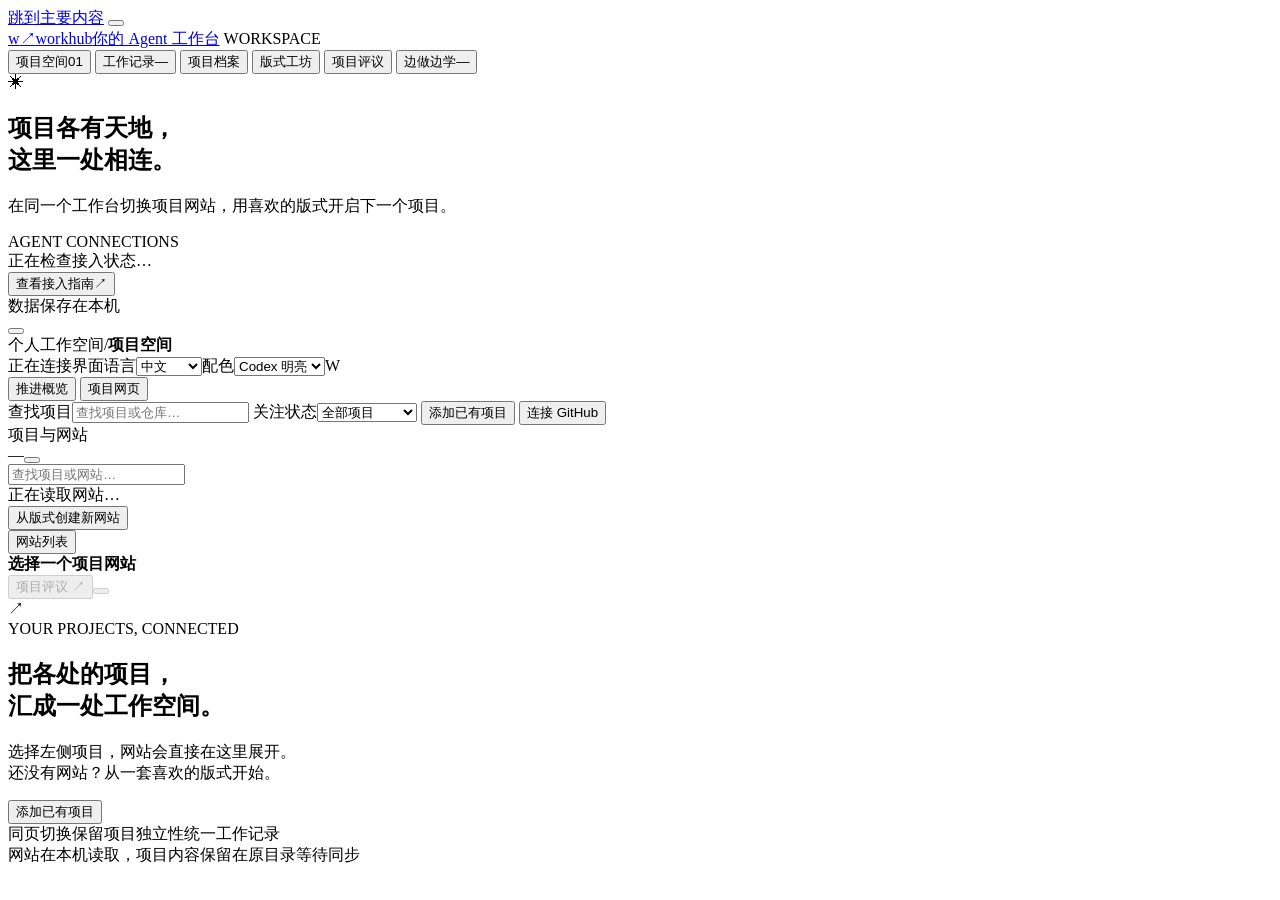
==== commit 49a83c48: "fix: improve keyboard navigation and touch layout" ====
--- a/static/index.html
+++ b/static/index.html
@@ -26,6 +26,7 @@
   <script defer src="/learning.js"></script>
 </head>
 <body>
+  <a class="skip-link" href="#overview" data-i18n="跳到主要内容">跳到主要内容</a>
   <button id="focus-toggle" class="focus-toggle" type="button" aria-controls="overview workspace-sidebar" aria-expanded="true" aria-pressed="false" aria-label="收起界面并铺满窗口" title="收起界面并铺满窗口" data-i18n-aria-label="收起界面并铺满窗口" data-i18n-title="收起界面并铺满窗口"><span class="focus-toggle-arrow" aria-hidden="true"></span></button>
   <aside id="workspace-sidebar" class="sidebar" aria-label="主导航" data-i18n-aria-label="主导航">
     <a class="brand" href="/" aria-label="Workhub 工作台首页" data-i18n-aria-label="Workhub 工作台首页"><span class="brand-mark">w<span>↗</span></span><span>workhub<span class="brand-caption"><span data-i18n="你的 Agent 工作台">你的 Agent 工作台</span></span></span></a>
@@ -41,7 +42,7 @@
     <div class="sidebar-note"><span class="note-orbit">✳</span><h2><span data-i18n="项目各有天地，">项目各有天地，</span><br><span data-i18n="这里一处相连。">这里一处相连。</span></h2><p><span data-i18n="在同一个工作台切换项目网站，用喜欢的版式开启下一个项目。">在同一个工作台切换项目网站，用喜欢的版式开启下一个项目。</span></p><span class="note-line"></span></div>
     <div class="sidebar-bottom"><span class="nav-label"><span data-i18n="AGENT CONNECTIONS">AGENT CONNECTIONS</span></span><div id="agent-connections" class="agent-connections"><span class="connection-placeholder"><span data-i18n="正在检查接入状态…">正在检查接入状态…</span></span></div><button class="sidebar-guide" data-guide><span data-icon="book"></span><span data-i18n="查看接入指南">查看接入指南</span><span>↗</span></button><div class="local-tag"><span data-icon="shield"></span><span data-i18n="数据保存在本机">数据保存在本机</span></div></div>
   </aside>
-  <main id="overview">
+  <main id="overview" tabindex="-1">
     <header class="topbar"><div class="topbar-left"><button id="sidebar-toggle" class="icon-button sidebar-toggle" type="button" aria-controls="workspace-sidebar" aria-expanded="true" aria-label="收起侧边栏" title="收起侧边栏" data-i18n-aria-label="收起侧边栏" data-i18n-title="收起侧边栏"><span class="panel-toggle-icon" aria-hidden="true"></span></button><div class="breadcrumb"><span data-i18n="个人工作空间">个人工作空间</span><span>/</span><strong id="breadcrumb-page"><span data-i18n="项目空间">项目空间</span></strong></div></div><div class="topbar-right"><span id="connection-status" class="connection-status loading"><i></i><span><span data-i18n="正在连接">正在连接</span></span></span><label class="language-control"><span class="sr-only" data-i18n="界面语言"><span data-i18n="界面语言">界面语言</span></span><select id="workhub-language" aria-label="界面语言" data-i18n-aria-label="界面语言"><option value="zh-CN" data-i18n="中文">中文</option><option value="en">English</option></select></label><label class="theme-control"><span class="sr-only" data-i18n="配色">配色</span><select id="workhub-theme" aria-label="配色" data-i18n-aria-label="配色" title="配色" data-i18n-title="配色"><option value="codex-light" data-i18n="Codex 明亮">Codex 明亮</option><option value="codex-dark" data-i18n="Codex 深色">Codex 深色</option><option value="moss" data-i18n="苔绿">苔绿</option><option value="fog" data-i18n="雾蓝">雾蓝</option><option value="graphite" data-i18n="石墨">石墨</option><option value="sand" data-i18n="暖沙">暖沙</option><option value="orange" data-i18n="橙白">橙白</option><option value="teal" data-i18n="青瓷">青瓷</option><option value="rose" data-i18n="玫瑰">玫瑰</option><option value="indigo" data-i18n="靛蓝">靛蓝</option></select></label><span class="topbar-divider"></span><span class="profile" aria-label="工作空间" data-i18n-aria-label="工作空间">W</span></div></header>
     <div id="demo-banner" class="demo-banner" role="note" hidden><strong><span data-i18n="演示模式">演示模式</span></strong><span><span data-i18n="全部项目与评议均为虚构示例 · 只读 · 未调用模型">全部项目与评议均为虚构示例 · 只读 · 未调用模型</span></span></div>
     <section id="spaces-page" class="page-content portal-page">
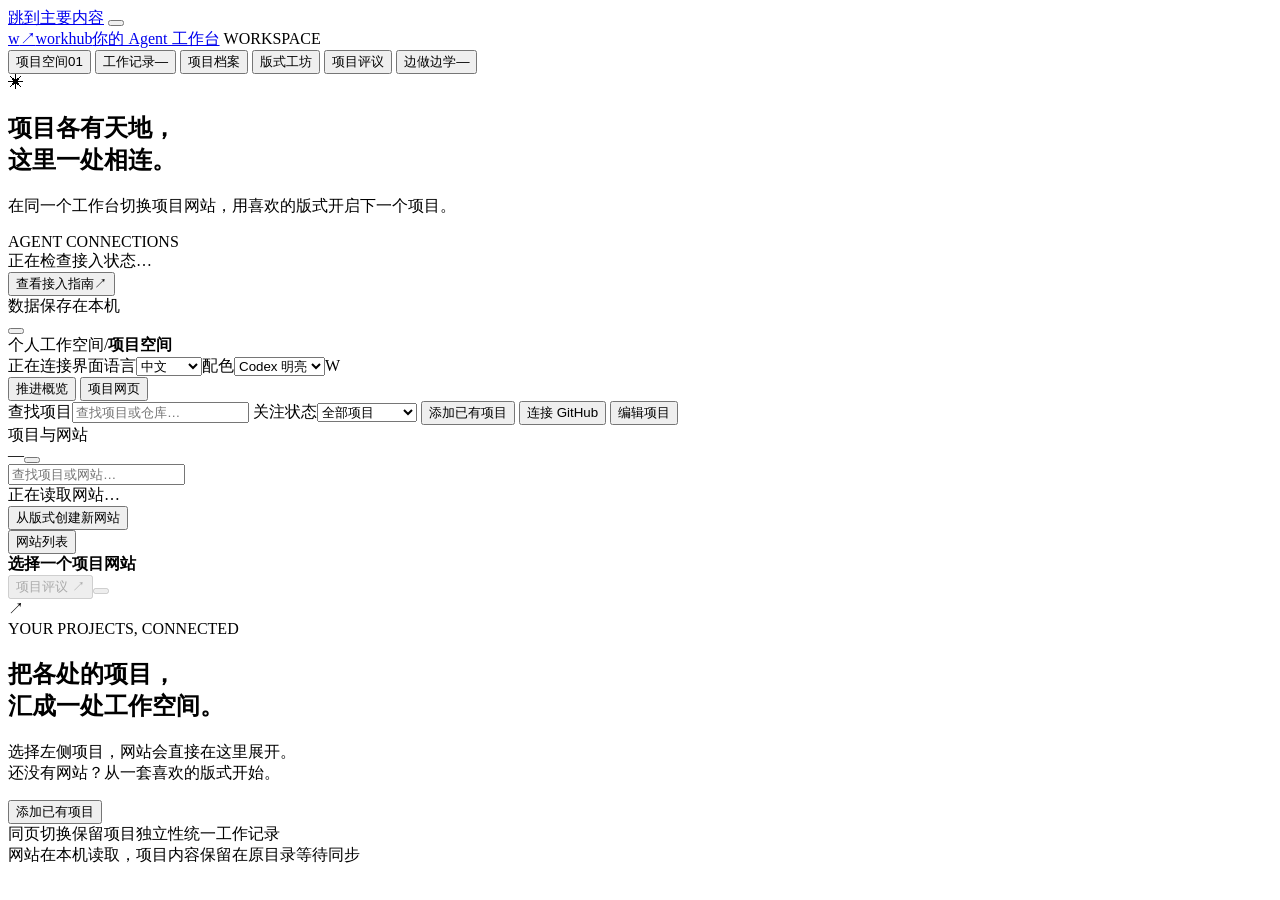
==== commit 22da77f4: "feat: add compact project cards and batch workspace removal" ====
--- a/static/index.html
+++ b/static/index.html
@@ -51,16 +51,20 @@
         <button id="website-mode" type="button" aria-pressed="false" data-i18n="项目网页">项目网页</button>
       </div>
       <section id="control-panel" class="project-control" aria-label="推进概览" data-i18n-aria-label="推进概览">
+        <p id="control-feedback" class="control-feedback" role="status" hidden></p>
+        <div id="control-list-view">
         <div class="control-toolbar">
           <label class="control-search"><span class="sr-only" data-i18n="查找项目">查找项目</span><input id="control-search" type="search" placeholder="查找项目或仓库…" data-i18n-placeholder="查找项目或仓库…"></label>
           <label><span class="sr-only" data-i18n="关注状态">关注状态</span><select id="control-filter" aria-label="关注状态" data-i18n-aria-label="关注状态"><option value="all" data-i18n="全部项目">全部项目</option><option value="attention" data-i18n="需要关注">需要关注</option><option value="waiting" data-i18n="等待检查">等待检查</option><option value="unplanned" data-i18n="待安排下一步">待安排下一步</option></select></label>
           <button type="button" class="button button-outline" data-workspace-add data-i18n="添加已有项目">添加已有项目</button>
           <button type="button" class="button button-dark" id="control-add-github" data-i18n="连接 GitHub">连接 GitHub</button>
+          <button type="button" class="button button-outline" id="control-edit" aria-pressed="false" data-i18n="编辑项目">编辑项目</button>
         </div>
-        <p id="control-feedback" class="control-feedback" role="status" hidden></p>
-        <div id="control-grid" class="control-grid"></div>
+        <div id="control-bulk-toolbar" class="control-bulk-toolbar" hidden><span id="control-selected-count" role="status" aria-live="polite"></span><button type="button" id="control-select-visible" class="button button-outline" data-i18n="选择当前可见">选择当前可见</button><button type="button" id="control-select-clear" class="button button-outline" data-i18n="取消选择">取消选择</button><button type="button" id="control-remove-selected" class="button button-outline" data-i18n="从中控移除所选">从中控移除所选</button><p id="control-selection-note" class="workspace-muted"></p></div>
+        <div id="control-grid" class="control-grid"></div></div>
+        <section id="control-detail-view" hidden aria-label="项目详情" data-i18n-aria-label="项目详情"><div class="control-detail-toolbar"><button type="button" id="control-back" class="button button-outline" data-i18n="返回项目列表">返回项目列表</button><h2 id="control-detail-name"></h2></div><div id="control-detail"></div></section>
       </section>
-
+      <dialog id="control-remove-dialog" aria-labelledby="control-remove-title"><h2 id="control-remove-title" data-i18n="从中控移除所选项目？">从中控移除所选项目？</h2><p data-i18n="只从中控移除，保留本地文件、网站、工作记录与远端仓库。">只从中控移除，保留本地文件、网站、工作记录与远端仓库。</p><p id="control-remove-summary"></p><ul id="control-remove-names"></ul><p id="control-remove-error" class="control-error" role="alert" hidden></p><div class="control-remove-actions"><button id="control-remove-cancel" type="button" class="button button-outline" data-i18n="取消">取消</button><button id="control-remove-confirm" type="button" class="button button-dark" data-i18n="确认从中控移除">确认从中控移除</button></div></dialog>
 
       <div id="site-workspace" class="portal-shell">
         <aside id="project-site-navigator" class="site-navigator" aria-label="项目网站列表" data-i18n-aria-label="项目网站列表"><div class="site-navigator-heading"><span><span data-i18n="项目与网站">项目与网站</span></span><div class="site-navigator-actions"><span id="site-count">—</span><button class="icon-button site-add-button" data-workspace-add aria-label="接入网站" title="接入网站" data-i18n-aria-label="添加已有项目" data-i18n-title="添加已有项目"><span data-icon="plus"></span></button></div></div><label class="search-field site-search"><span data-icon="search"></span><input id="site-search" type="search" placeholder="查找项目或网站…" aria-label="查找项目或网站" data-i18n-placeholder="查找项目或网站…" data-i18n-aria-label="查找项目或网站"></label><div id="site-list" class="site-list"><div class="site-list-empty"><span data-i18n="正在读取网站…">正在读取网站…</span></div></div><button class="new-site-button" id="go-templates"><span data-icon="plus"></span><span data-i18n="从版式创建新网站">从版式创建新网站</span></button></aside>
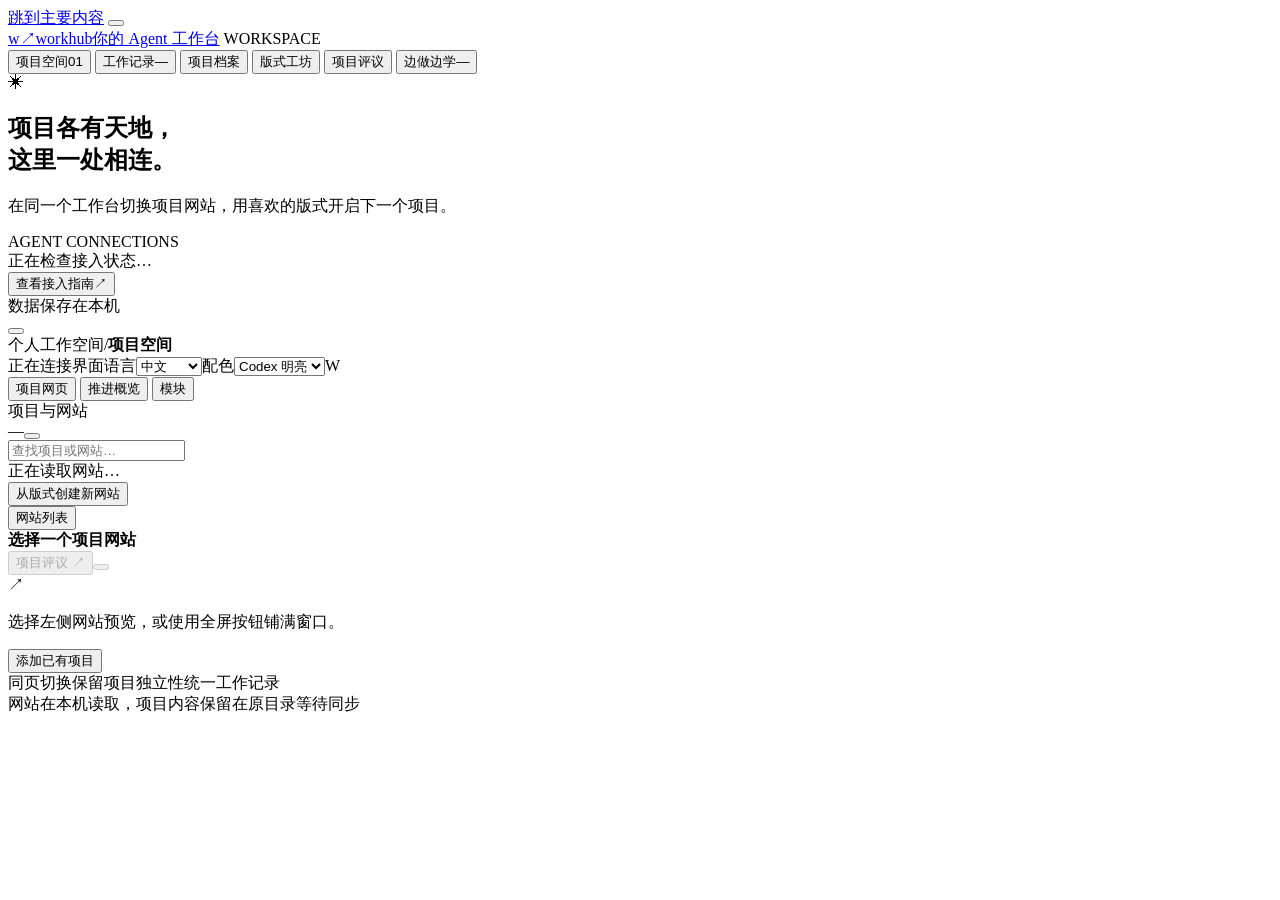
==== commit cb58f4c0: "feat: separate website preview from fullscreen and surface modules" ====
--- a/static/index.html
+++ b/static/index.html
@@ -21,6 +21,8 @@
   <script defer src="/project-control.js"></script>
   <link rel="stylesheet" href="/project-control.css">
   <link rel="stylesheet" href="/workspace.css">
+  <link rel="stylesheet" href="/modules.css">
+  <script defer src="/modules.js"></script>
   <script defer src="/reviews.js"></script>
   <script defer src="/archives.js"></script>
   <script defer src="/learning.js"></script>
@@ -47,10 +49,12 @@
     <div id="demo-banner" class="demo-banner" role="note" hidden><strong><span data-i18n="演示模式">演示模式</span></strong><span><span data-i18n="全部项目与评议均为虚构示例 · 只读 · 未调用模型">全部项目与评议均为虚构示例 · 只读 · 未调用模型</span></span></div>
     <section id="spaces-page" class="page-content portal-page">
       <div class="space-modebar" role="group" aria-label="项目空间视图" data-i18n-aria-label="项目空间视图">
-        <button id="control-mode" type="button" aria-pressed="true" data-i18n="推进概览">推进概览</button>
-        <button id="website-mode" type="button" aria-pressed="false" data-i18n="项目网页">项目网页</button>
-      </div>
-      <section id="control-panel" class="project-control" aria-label="推进概览" data-i18n-aria-label="推进概览">
+        <button id="website-mode" type="button" aria-pressed="true" data-i18n="项目网页">项目网页</button>
+        <button id="control-mode" type="button" aria-pressed="false" data-i18n="推进概览">推进概览</button>
+        <button id="modules-mode" type="button" aria-pressed="false" data-i18n="模块">模块</button>
+      </div>
+      <section id="modules-panel" hidden aria-label="模块" data-i18n-aria-label="模块"></section>
+      <section id="control-panel" class="project-control" aria-label="推进概览" data-i18n-aria-label="推进概览" hidden>
         <p id="control-feedback" class="control-feedback" role="status" hidden></p>
         <div id="control-list-view">
         <div class="control-toolbar">
@@ -68,7 +72,7 @@
 
       <div id="site-workspace" class="portal-shell">
         <aside id="project-site-navigator" class="site-navigator" aria-label="项目网站列表" data-i18n-aria-label="项目网站列表"><div class="site-navigator-heading"><span><span data-i18n="项目与网站">项目与网站</span></span><div class="site-navigator-actions"><span id="site-count">—</span><button class="icon-button site-add-button" data-workspace-add aria-label="接入网站" title="接入网站" data-i18n-aria-label="添加已有项目" data-i18n-title="添加已有项目"><span data-icon="plus"></span></button></div></div><label class="search-field site-search"><span data-icon="search"></span><input id="site-search" type="search" placeholder="查找项目或网站…" aria-label="查找项目或网站" data-i18n-placeholder="查找项目或网站…" data-i18n-aria-label="查找项目或网站"></label><div id="site-list" class="site-list"><div class="site-list-empty"><span data-i18n="正在读取网站…">正在读取网站…</span></div></div><button class="new-site-button" id="go-templates"><span data-icon="plus"></span><span data-i18n="从版式创建新网站">从版式创建新网站</span></button></aside>
-        <section class="site-canvas" aria-label="网站内容" data-i18n-aria-label="网站内容"><div class="site-toolbar"><div class="site-toolbar-leading"><button id="site-navigator-toggle" class="site-navigator-toggle" type="button" aria-controls="project-site-navigator" aria-expanded="true" aria-label="收起网站列表" title="收起网站列表" data-i18n-aria-label="收起网站列表" data-i18n-title="收起网站列表"><span class="panel-toggle-icon" aria-hidden="true"></span><span data-i18n="网站列表">网站列表</span></button><div class="site-toolbar-name"><span class="mini-dot gray" id="site-live-dot"></span><strong id="current-site-name"><span data-i18n="选择一个项目网站">选择一个项目网站</span></strong><span id="current-site-url"></span></div></div><div class="site-toolbar-actions"><button id="site-review-button" class="site-review-button" disabled><span data-i18n="项目评议 ↗">项目评议 ↗</span></button><button id="reload-site" class="icon-button" aria-label="刷新当前项目网站" disabled data-i18n-aria-label="刷新当前项目网站"><span data-icon="refresh"></span></button></div></div><div class="frame-notice" id="frame-notice" role="status" hidden></div><div id="site-empty" class="site-empty"><div class="portal-symbol"><span data-icon="layout"></span><span class="portal-symbol-small">↗</span></div><div class="eyebrow">YOUR PROJECTS, CONNECTED</div><h2><span data-i18n="把各处的项目，">把各处的项目，</span><br><span data-i18n="汇成一处工作空间。">汇成一处工作空间。</span></h2><p id="site-empty-text"><span data-i18n="选择左侧项目，网站会直接在这里展开。">选择左侧项目，网站会直接在这里展开。</span><br><span data-i18n="还没有网站？从一套喜欢的版式开始。">还没有网站？从一套喜欢的版式开始。</span></p><button class="button button-dark" id="empty-go-templates" data-workspace-add><span data-icon="layers"></span><span data-i18n="添加已有项目">添加已有项目</span></button><div class="portal-benefits"><span><span data-i18n="同页切换">同页切换</span></span><i></i><span><span data-i18n="保留项目独立性">保留项目独立性</span></span><i></i><span><span data-i18n="统一工作记录">统一工作记录</span></span></div></div><iframe id="site-frame" sandbox="allow-scripts allow-same-origin allow-forms allow-downloads allow-popups" class="site-frame" title="当前项目网站" referrerpolicy="no-referrer" hidden data-i18n-title="当前项目网站"></iframe><div id="frame-help" class="frame-help" role="note" hidden></div></section>
+        <section class="site-canvas" aria-label="网站内容" data-i18n-aria-label="网站内容"><div class="site-toolbar"><div class="site-toolbar-leading"><button id="site-navigator-toggle" class="site-navigator-toggle" type="button" aria-controls="project-site-navigator" aria-expanded="true" aria-label="收起网站列表" title="收起网站列表" data-i18n-aria-label="收起网站列表" data-i18n-title="收起网站列表"><span class="panel-toggle-icon" aria-hidden="true"></span><span data-i18n="网站列表">网站列表</span></button><div class="site-toolbar-name"><span class="mini-dot gray" id="site-live-dot"></span><strong id="current-site-name"><span data-i18n="选择一个项目网站">选择一个项目网站</span></strong><span id="current-site-url"></span></div></div><div class="site-toolbar-actions"><button id="site-review-button" class="site-review-button" disabled><span data-i18n="项目评议 ↗">项目评议 ↗</span></button><button id="reload-site" class="icon-button" aria-label="刷新当前项目网站" disabled data-i18n-aria-label="刷新当前项目网站"><span data-icon="refresh"></span></button></div></div><div class="frame-notice" id="frame-notice" role="status" hidden></div><div id="site-empty" class="site-empty"><div class="portal-symbol"><span data-icon="layout"></span><span class="portal-symbol-small">↗</span></div><p id="site-empty-text" data-i18n="选择左侧网站预览，或使用全屏按钮铺满窗口。">选择左侧网站预览，或使用全屏按钮铺满窗口。</p><button class="button button-dark" id="empty-go-templates" data-workspace-add><span data-icon="layers"></span><span data-i18n="添加已有项目">添加已有项目</span></button><div class="portal-benefits"><span><span data-i18n="同页切换">同页切换</span></span><i></i><span><span data-i18n="保留项目独立性">保留项目独立性</span></span><i></i><span><span data-i18n="统一工作记录">统一工作记录</span></span></div></div><iframe id="site-frame" sandbox="allow-scripts allow-same-origin allow-forms allow-downloads allow-popups" class="site-frame" title="当前项目网站" referrerpolicy="no-referrer" hidden data-i18n-title="当前项目网站"></iframe><div id="frame-help" class="frame-help" role="note" hidden></div></section>
       </div><div class="portal-footnote"><span><span class="mini-dot green"></span> <span data-i18n="网站在本机读取，项目内容保留在原目录">网站在本机读取，项目内容保留在原目录</span></span><span id="sites-sync"><span data-i18n="等待同步">等待同步</span></span></div>
     </section>
     <section id="templates-page" class="page-content portal-page" hidden>
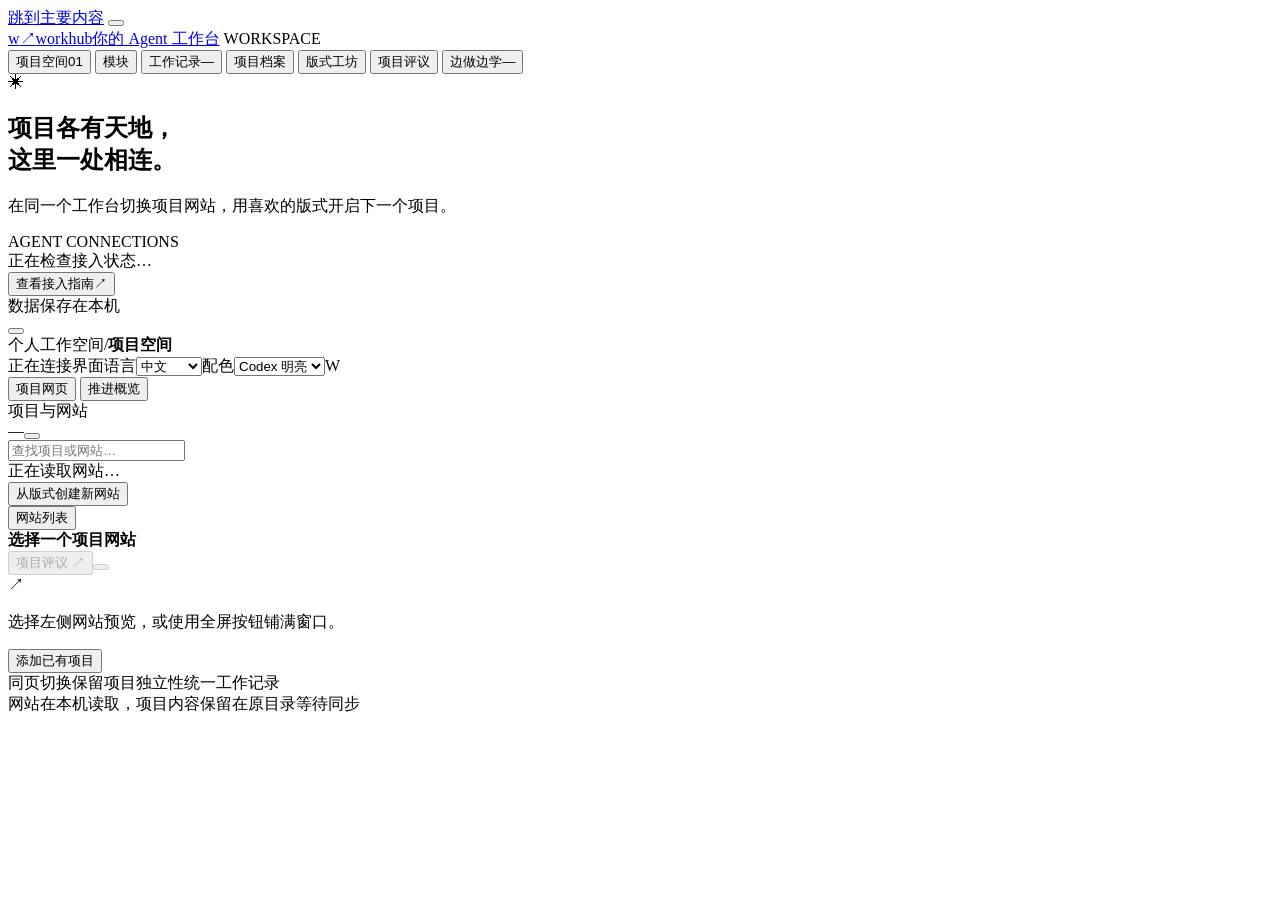
==== commit 76a96abf: "feat: install verified modules from the workspace sidebar" ====
--- a/static/index.html
+++ b/static/index.html
@@ -35,6 +35,7 @@
     <span class="nav-label"><span data-i18n="WORKSPACE">WORKSPACE</span></span>
     <nav class="nav-links">
       <button class="nav-item active" data-page="spaces"><span data-icon="layout"></span><span data-i18n="项目空间">项目空间</span><span class="nav-key">01</span></button>
+      <button class="nav-item" data-page="modules"><span data-icon="plug"></span><span data-i18n="模块">模块</span></button>
       <button class="nav-item" data-page="records"><span data-icon="activity"></span><span data-i18n="工作记录">工作记录</span><span class="nav-count" id="nav-project-count">—</span></button>
       <button class="nav-item" data-page="archives"><span data-icon="book"></span><span data-i18n="项目档案">项目档案</span></button>
       <button class="nav-item" data-page="templates"><span data-icon="layers"></span><span data-i18n="版式工坊">版式工坊</span></button>
@@ -51,9 +52,7 @@
       <div class="space-modebar" role="group" aria-label="项目空间视图" data-i18n-aria-label="项目空间视图">
         <button id="website-mode" type="button" aria-pressed="true" data-i18n="项目网页">项目网页</button>
         <button id="control-mode" type="button" aria-pressed="false" data-i18n="推进概览">推进概览</button>
-        <button id="modules-mode" type="button" aria-pressed="false" data-i18n="模块">模块</button>
-      </div>
-      <section id="modules-panel" hidden aria-label="模块" data-i18n-aria-label="模块"></section>
+      </div>
       <section id="control-panel" class="project-control" aria-label="推进概览" data-i18n-aria-label="推进概览" hidden>
         <p id="control-feedback" class="control-feedback" role="status" hidden></p>
         <div id="control-list-view">
@@ -74,6 +73,9 @@
         <aside id="project-site-navigator" class="site-navigator" aria-label="项目网站列表" data-i18n-aria-label="项目网站列表"><div class="site-navigator-heading"><span><span data-i18n="项目与网站">项目与网站</span></span><div class="site-navigator-actions"><span id="site-count">—</span><button class="icon-button site-add-button" data-workspace-add aria-label="接入网站" title="接入网站" data-i18n-aria-label="添加已有项目" data-i18n-title="添加已有项目"><span data-icon="plus"></span></button></div></div><label class="search-field site-search"><span data-icon="search"></span><input id="site-search" type="search" placeholder="查找项目或网站…" aria-label="查找项目或网站" data-i18n-placeholder="查找项目或网站…" data-i18n-aria-label="查找项目或网站"></label><div id="site-list" class="site-list"><div class="site-list-empty"><span data-i18n="正在读取网站…">正在读取网站…</span></div></div><button class="new-site-button" id="go-templates"><span data-icon="plus"></span><span data-i18n="从版式创建新网站">从版式创建新网站</span></button></aside>
         <section class="site-canvas" aria-label="网站内容" data-i18n-aria-label="网站内容"><div class="site-toolbar"><div class="site-toolbar-leading"><button id="site-navigator-toggle" class="site-navigator-toggle" type="button" aria-controls="project-site-navigator" aria-expanded="true" aria-label="收起网站列表" title="收起网站列表" data-i18n-aria-label="收起网站列表" data-i18n-title="收起网站列表"><span class="panel-toggle-icon" aria-hidden="true"></span><span data-i18n="网站列表">网站列表</span></button><div class="site-toolbar-name"><span class="mini-dot gray" id="site-live-dot"></span><strong id="current-site-name"><span data-i18n="选择一个项目网站">选择一个项目网站</span></strong><span id="current-site-url"></span></div></div><div class="site-toolbar-actions"><button id="site-review-button" class="site-review-button" disabled><span data-i18n="项目评议 ↗">项目评议 ↗</span></button><button id="reload-site" class="icon-button" aria-label="刷新当前项目网站" disabled data-i18n-aria-label="刷新当前项目网站"><span data-icon="refresh"></span></button></div></div><div class="frame-notice" id="frame-notice" role="status" hidden></div><div id="site-empty" class="site-empty"><div class="portal-symbol"><span data-icon="layout"></span><span class="portal-symbol-small">↗</span></div><p id="site-empty-text" data-i18n="选择左侧网站预览，或使用全屏按钮铺满窗口。">选择左侧网站预览，或使用全屏按钮铺满窗口。</p><button class="button button-dark" id="empty-go-templates" data-workspace-add><span data-icon="layers"></span><span data-i18n="添加已有项目">添加已有项目</span></button><div class="portal-benefits"><span><span data-i18n="同页切换">同页切换</span></span><i></i><span><span data-i18n="保留项目独立性">保留项目独立性</span></span><i></i><span><span data-i18n="统一工作记录">统一工作记录</span></span></div></div><iframe id="site-frame" sandbox="allow-scripts allow-same-origin allow-forms allow-downloads allow-popups" class="site-frame" title="当前项目网站" referrerpolicy="no-referrer" hidden data-i18n-title="当前项目网站"></iframe><div id="frame-help" class="frame-help" role="note" hidden></div></section>
       </div><div class="portal-footnote"><span><span class="mini-dot green"></span> <span data-i18n="网站在本机读取，项目内容保留在原目录">网站在本机读取，项目内容保留在原目录</span></span><span id="sites-sync"><span data-i18n="等待同步">等待同步</span></span></div>
+    </section>
+    <section id="modules-page" class="page-content" hidden>
+      <section id="modules-panel" aria-label="模块" data-i18n-aria-label="模块"></section>
     </section>
     <section id="templates-page" class="page-content portal-page" hidden>
 
